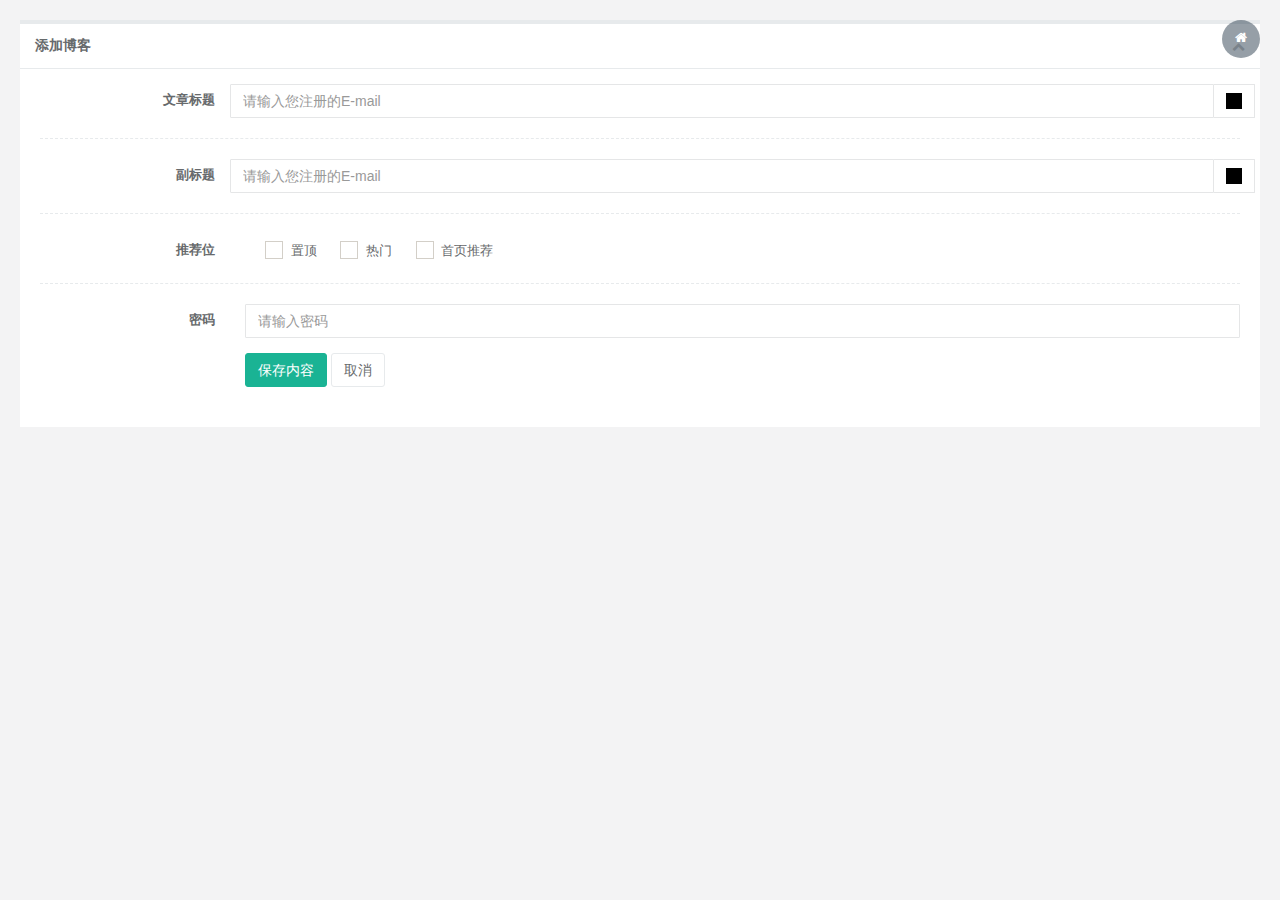
==== admin/blog-add.html @ 08bdd929 "增加博客添加页面" ====
<!DOCTYPE html>
<html>


<!-- Mirrored from www.zi-han.net/theme/hplus/form_basic.html by HTTrack Website Copier/3.x [XR&CO'2014], Wed, 20 Jan 2016 14:19:15 GMT -->
<head>

    <meta charset="utf-8">
    <meta name="viewport" content="width=device-width, initial-scale=1.0">


    <title>H+ 后台主题UI框架 - 基本表单</title>
    <meta name="keywords" content="H+后台主题,后台bootstrap框架,会员中心主题,后台HTML,响应式后台">
    <meta name="description" content="H+是一个完全响应式，基于Bootstrap3最新版本开发的扁平化主题，她采用了主流的左右两栏式布局，使用了Html5+CSS3等现代技术">

    <link rel="shortcut icon" href="favicon.ico"> <link href="css/bootstrap.min14ed.css?v=3.3.6" rel="stylesheet">
    <link href="css/font-awesome.min93e3.css?v=4.4.0" rel="stylesheet">
    <link href="css/plugins/iCheck/custom.css" rel="stylesheet">
    <link href="css/animate.min.css" rel="stylesheet">
    <link href="css/style.min862f.css?v=4.1.0" rel="stylesheet">
	<link rel="stylesheet" href="css/plugins/colorpicker/css/bootstrap-colorpicker.min.css">
</head>

<body class="gray-bg">
    <div class="wrapper wrapper-content animated fadeInRight">
		<div class="row">
            <div class="col-sm-12">
                <div class="ibox float-e-margins">
                    <div class="ibox-title">
                        <h5>添加博客</h5>
                        <div class="ibox-tools">
                            <a class="collapse-link">
                                <i class="fa fa-chevron-up"></i>
                            </a>
                        </div>
                    </div>
                    <div class="ibox-content">
						<form role="form" class="form-horizontal">
							<div class="form-group">
								<label class="col-sm-2 control-label">文章标题</label>
								<div class="input-group colorpicker-element col-sm-10">
                                        <input type="text" class="form-control colorpicker-demo1" value="" placeholder="请输入您注册的E-mail" >
                                        <span class="input-group-addon"><i style="background-color: rgb(0, 0, 0);"></i></span>
                                </div>
							</div>
							<div class="hr-line-dashed"></div>
							<div class="form-group">
								<label class="col-sm-2 control-label">副标题</label>
								<div class="input-group colorpicker-element col-sm-10">
                                        <input type="text" class="form-control colorpicker-demo1" value="" placeholder="请输入您注册的E-mail" >
                                        <span class="input-group-addon"><i style="background-color: rgb(0, 0, 0);"></i></span>
                                </div>
							</div>
							<div class="hr-line-dashed"></div>
							<div class="form-group">
								<label class="col-sm-2 control-label">推荐位</label>
								<div class="col-sm-10">
									<div class="checkbox i-checks">
											<label class="">
												<div class="icheckbox_square-green" style="position: relative;"><input type="checkbox" value="" style="position: absolute; opacity: 0;"><ins class="iCheck-helper" style="position: absolute; top: 0%; left: 0%; display: block; width: 100%; height: 100%; margin: 0px; padding: 0px; background: rgb(255, 255, 255) none repeat scroll 0% 0%; border: 0px none; opacity: 0;"></ins></div> <i></i> 置顶</label>
											<label class="">
												<div class="icheckbox_square-green" style="position: relative;"><input type="checkbox" value="" style="position: absolute; opacity: 0;"><ins class="iCheck-helper" style="position: absolute; top: 0%; left: 0%; display: block; width: 100%; height: 100%; margin: 0px; padding: 0px; background: rgb(255, 255, 255) none repeat scroll 0% 0%; border: 0px none; opacity: 0;"></ins></div> <i></i> 热门</label>
											<label class="">
												<div class="icheckbox_square-green" style="position: relative;"><input type="checkbox" value="" style="position: absolute; opacity: 0;"><ins class="iCheck-helper" style="position: absolute; top: 0%; left: 0%; display: block; width: 100%; height: 100%; margin: 0px; padding: 0px; background: rgb(255, 255, 255) none repeat scroll 0% 0%; border: 0px none; opacity: 0;"></ins></div> <i></i> 首页推荐</label>
									</div>
								</div>
							</div>
							<div class="hr-line-dashed"></div>
							<div class="form-group">
								<label class="col-sm-2 control-label">密码</label>
								<div class="col-sm-10"><input type="password" placeholder="请输入密码" class="form-control"></div>
							</div>
							<div class="form-group">
                                <div class="col-sm-4 col-sm-offset-2">
                                    <button type="submit" class="btn btn-primary">保存内容</button>
                                    <button type="submit" class="btn btn-white">取消</button>
                                </div>
                            </div>
						</form>
                    </div>
                </div>
            </div>
		</div>
    </div>
     <script src="js/jquery.min.js?v=2.1.4"></script>
    <script src="js/bootstrap.min.js?v=3.3.6"></script>
    <script src="js/content.min.js?v=1.0.0"></script>
    <script src="js/plugins/iCheck/icheck.min.js"></script>
    <script>
        $(document).ready(function(){$(".i-checks").iCheck({checkboxClass:"icheckbox_square-green",radioClass:"iradio_square-green",})});
    </script>
    <script type="text/javascript" src="http://tajs.qq.com/stats?sId=9051096" charset="UTF-8"></script>
	<script src="js/plugins/colorpicker/bootstrap-colorpicker.min.js"></script>
	<script src="js/demo/form-advanced-demo.min.js"></script>
</body>


<!-- Mirrored from www.zi-han.net/theme/hplus/form_basic.html by HTTrack Website Copier/3.x [XR&CO'2014], Wed, 20 Jan 2016 14:19:15 GMT -->
</html>
---- admin/css/plugins/iCheck/custom.css ----
/* iCheck plugin Square skin, green
----------------------------------- */
.icheckbox_square-green,
.iradio_square-green {
    display: inline-block;
    *display: inline;
    vertical-align: middle;
    margin: 0;
    padding: 0;
    width: 22px;
    height: 22px;
    background: url(green.png) no-repeat;
    border: none;
    cursor: pointer;
}

.icheckbox_square-green {
    background-position: 0 0;
}
.icheckbox_square-green.hover {
    background-position: -24px 0;
}
.icheckbox_square-green.checked {
    background-position: -48px 0;
}
.icheckbox_square-green.disabled {
    background-position: -72px 0;
    cursor: default;
}
.icheckbox_square-green.checked.disabled {
    background-position: -96px 0;
}

.iradio_square-green {
    background-position: -120px 0;
}
.iradio_square-green.hover {
    background-position: -144px 0;
}
.iradio_square-green.checked {
    background-position: -168px 0;
}
.iradio_square-green.disabled {
    background-position: -192px 0;
    cursor: default;
}
.iradio_square-green.checked.disabled {
    background-position: -216px 0;
}

/* HiDPI support */
@media (-o-min-device-pixel-ratio: 5/4), (-webkit-min-device-pixel-ratio: 1.25), (min-resolution: 120dpi) {
    .icheckbox_square-green,
    .iradio_square-green {
        background-image: url(green%402x.png);
        -webkit-background-size: 240px 24px;
        background-size: 240px 24px;
    }
}
---- admin/css/style.min862f.css ----
h1,h2,h3,h4,h5,h6{font-weight:100}h1{font-size:30px}h2{font-size:24px}h3{font-size:16px}h4{font-size:14px}h5{font-size:12px}h6{font-size:10px}h3,h4,h5{margin-top:5px;font-weight:600}a:focus{outline:0}.nav>li>a{color:#a7b1c2;font-weight:600;padding:14px 20px 14px 25px}.nav li>a{display:block}.nav.navbar-right>li>a{color:#999c9e}.nav>li.active>a{color:#fff}.navbar-default .nav>li>a:focus,.navbar-default .nav>li>a:hover{background-color:#293846;color:#fff}.nav .open>a,.nav .open>a:focus,.nav .open>a:hover{background:#fff}.nav>li>a i{margin-right:6px}.navbar{border:0}.navbar-default{background-color:transparent;border-color:#2f4050;position:relative}.navbar-top-links li{display:inline-block}.navbar-top-links li:last-child{margin-right:30px}body.body-small .navbar-top-links li:last-child{margin-right:10px}.navbar-top-links li a{padding:20px 10px;min-height:50px}.dropdown-menu{border:medium none;display:none;float:left;font-size:12px;left:0;list-style:none outside none;padding:0;position:absolute;text-shadow:none;top:100%;z-index:1000;border-radius:0;box-shadow:0 0 3px rgba(86,96,117,.3)}.dropdown-menu>li>a{border-radius:3px;color:inherit;line-height:25px;margin:4px;text-align:left;font-weight:400}.dropdown-menu>li>a.font-bold{font-weight:600}.navbar-top-links .dropdown-menu li{display:block}.navbar-top-links .dropdown-menu li:last-child{margin-right:0}.navbar-top-links .dropdown-menu li a{padding:3px 20px;min-height:0}.navbar-top-links .dropdown-menu li a div{white-space:normal}.navbar-top-links .dropdown-alerts,.navbar-top-links .dropdown-messages,.navbar-top-links .dropdown-tasks{width:310px;min-width:0}.navbar-top-links .dropdown-messages{margin-left:5px}.navbar-top-links .dropdown-tasks{margin-left:-59px}.navbar-top-links .dropdown-alerts{margin-left:-123px}.navbar-top-links .dropdown-user{right:0;left:auto}.dropdown-alerts,.dropdown-messages{padding:10px}.dropdown-alerts li a,.dropdown-messages li a{font-size:12px}.dropdown-alerts li em,.dropdown-messages li em{font-size:10px}.nav.navbar-top-links .dropdown-alerts a{font-size:12px}.nav-header{padding:33px 25px;background:url(patterns/header-profile.png) no-repeat}.nav>li.active{border-left:4px solid #19aa8d;background:#293846}.nav.nav-second-level>li.active{border:none}.nav.nav-second-level.collapse[style]{height:auto!important}.nav-header a{color:#DFE4ED}.nav-header .text-muted{color:#8095a8}.minimalize-styl-2{padding:4px 12px;margin:14px 5px 5px 20px;font-size:14px;float:left}.navbar-form-custom{float:left;height:50px;padding:0;width:200px;display:inline-table}.navbar-form-custom .form-group{margin-bottom:0}.nav.navbar-top-links a{font-size:14px}.navbar-form-custom .form-control{background:none repeat scroll 0 0 rgba(0,0,0,0);border:medium none;font-size:14px;height:60px;margin:0;z-index:2000}.count-info .label{line-height:12px;padding:1px 5px;position:absolute;right:6px;top:12px}.arrow{float:right;margin-top:2px}.fa.arrow:before{content:"\f104"}.active>a>.fa.arrow:before{content:"\f107"}.nav-second-level li,.nav-third-level li{border-bottom:none!important}.nav-second-level li a{padding:7px 15px 7px 10px;padding-left:52px}.nav-third-level li a{padding-left:62px}.nav-second-level li:last-child{margin-bottom:10px}.mini-navbar .nav li:focus>.nav-second-level,body:not(.fixed-sidebar):not(.canvas-menu).mini-navbar .nav li:hover>.nav-second-level{display:block;border-radius:0 2px 2px 0;min-width:140px;height:auto}body.mini-navbar .navbar-default .nav>li>.nav-second-level li a{font-size:12px;border-radius:0 2px 2px 0}.fixed-nav .slimScrollDiv #side-menu{padding-bottom:60px;position:relative}.slimScrollDiv >*{overflow:hidden}.mini-navbar .nav-second-level li a{padding:10px 10px 10px 15px}.canvas-menu.mini-navbar .nav-second-level{background:#293846}.mini-navbar li.active .nav-second-level{left:65px}.navbar-default .special_link a{background:#1ab394;color:#fff}.navbar-default .special_link a:hover{background:#17987e!important;color:#fff}.navbar-default .special_link a span.label{background:#fff;color:#1ab394}.navbar-default .landing_link a{background:#1cc09f;color:#fff}.navbar-default .landing_link a:hover{background:#1ab394!important;color:#fff}.navbar-default .landing_link a span.label{background:#fff;color:#1cc09f}.logo-element{text-align:center;font-size:18px;font-weight:600;color:#fff;display:none;padding:18px 0}.pace-done #page-wrapper,.pace-done .footer,.pace-done .nav-header,.pace-done .navbar-static-side,.pace-done li.active{-webkit-transition:all .5s;transition:all .5s}.navbar-fixed-top{-webkit-transition-duration:.5s;transition-duration:.5s;z-index:2030}.navbar-fixed-top,.navbar-static-top{background:#f3f3f4}.fixed-nav #wrapper{padding-top:60px;box-sizing:border-box}.fixed-nav .minimalize-styl-2{margin:14px 5px 5px 15px}.body-small .navbar-fixed-top{margin-left:0}body.mini-navbar .navbar-static-side{width:70px}body.mini-navbar .nav-label,body.mini-navbar .navbar-default .nav li a span,body.mini-navbar .profile-element{display:none}body.canvas-menu .profile-element{display:block}body:not(.fixed-sidebar):not(.canvas-menu).mini-navbar .nav-second-level{display:none}body.mini-navbar .navbar-default .nav>li>a{font-size:16px}body.mini-navbar .logo-element{display:block}body.canvas-menu .logo-element{display:none}body.mini-navbar .nav-header{padding:0;background-color:#1ab394}body.canvas-menu .nav-header{padding:33px 25px}body.mini-navbar #page-wrapper{margin:0 0 0 70px}body.canvas-menu.mini-navbar #page-wrapper,body.canvas-menu.mini-navbar .footer{margin:0}body.canvas-menu .navbar-static-side,body.fixed-sidebar .navbar-static-side{position:fixed;width:220px;z-index:2001;height:100%}body.fixed-sidebar.mini-navbar .navbar-static-side{width:70px}body.body-small.fixed-sidebar.mini-navbar #page-wrapper,body.fixed-sidebar.mini-navbar #page-wrapper{margin:0 0 0 70px}body.body-small.fixed-sidebar.mini-navbar .navbar-static-side{width:70px}.fixed-sidebar.mini-navbar .nav li> .nav-second-level{display:none}.fixed-sidebar.mini-navbar .nav li.active{border-left-width:0}.canvas-menu.mini-navbar .nav li:hover>.nav-second-level,.fixed-sidebar.mini-navbar .nav li:hover>.nav-second-level{position:absolute;left:70px;top:0;background-color:#2f4050;padding:10px 10px 0;font-size:12px;display:block;min-width:140px;border-radius:2px}body.fixed-sidebar.mini-navbar .navbar-default .nav>li>.nav-second-level li a{font-size:12px;border-radius:3px}body.canvas-menu.mini-navbar .navbar-default .nav>li>.nav-second-level li a{font-size:13px;border-radius:3px}.canvas-menu.mini-navbar .nav-second-level li a,.fixed-sidebar.mini-navbar .nav-second-level li a{padding:10px 10px 10px 15px}.canvas-menu.mini-navbar .nav-second-level,.fixed-sidebar.mini-navbar .nav-second-level{position:relative;padding:0;font-size:13px}.canvas-menu.mini-navbar li.active .nav-second-level,.fixed-sidebar.mini-navbar li.active .nav-second-level{left:0}body.canvas-menu nav.navbar-static-side{z-index:2001;background:#2f4050;height:100%;position:fixed;display:none}body.canvas-menu.mini-navbar nav.navbar-static-side{display:block;width:70px}.top-navigation #page-wrapper{margin-left:0}.top-navigation .navbar-nav .dropdown-menu>.active>a{background:#fff;color:#1ab394;font-weight:700}.white-bg .navbar-fixed-top,.white-bg .navbar-static-top{background:#fff}.top-navigation .navbar{margin-bottom:0}.top-navigation .nav>li>a{padding:15px 20px;color:#676a6c}.top-navigation .nav>li a:focus,.top-navigation .nav>li a:hover{background:#fff;color:#1ab394}.top-navigation .nav>li.active{background:#fff;border:none}.top-navigation .nav>li.active>a{color:#1ab394}.top-navigation .navbar-right{padding-right:10px}.top-navigation .navbar-nav .dropdown-menu{box-shadow:none;border:1px solid #e7eaec}.top-navigation .dropdown-menu>li>a{margin:0;padding:7px 20px}.navbar .dropdown-menu{margin-top:0}.top-navigation .navbar-brand{background:#1ab394;color:#fff;padding:15px 25px}.top-navigation .navbar-top-links li:last-child{margin-right:0}.body-small.fixed-sidebar.mini-navbar .top-navigation #page-wrapper,.canvas-menu #page-wrapper,.mini-navbar .top-navigation #page-wrapper,.top-navigation.body-small.fixed-sidebar.mini-navbar #page-wrapper,.top-navigation.mini-navbar #page-wrapper{margin:0}.fixed-nav #wrapper.top-navigation,.top-navigation.fixed-nav #wrapper{margin-top:50px}.top-navigation .footer.fixed{margin-left:0!important}.top-navigation .wrapper.wrapper-content{padding:40px}.body-small .top-navigation .wrapper.wrapper-content,.top-navigation.body-small .wrapper.wrapper-content{padding:40px 0}.navbar-toggle{color:#fff;padding:6px 12px;font-size:14px}.top-navigation .navbar-nav .open .dropdown-menu .dropdown-header,.top-navigation .navbar-nav .open .dropdown-menu>li>a{padding:10px 15px 10px 20px}@media (max-width:768px){.top-navigation .navbar-header{display:block;float:none}}.menu-visible-lg,.menu-visible-md{display:none!important}@media (min-width:1200px){.menu-visible-lg{display:block!important}}@media (min-width:992px){.menu-visible-md{display:block!important}}@media (max-width:767px){.menu-visible-lg,.menu-visible-md{display:block!important}}.btn{border-radius:3px}.float-e-margins .btn{margin-bottom:5px}.btn-w-m{min-width:120px}.btn-primary.btn-outline{color:#1ab394}.btn-success.btn-outline{color:#1c84c6}.btn-info.btn-outline{color:#23c6c8}.btn-warning.btn-outline{color:#f8ac59}.btn-danger.btn-outline{color:#ed5565}.btn-danger.btn-outline:hover,.btn-info.btn-outline:hover,.btn-primary.btn-outline:hover,.btn-success.btn-outline:hover,.btn-warning.btn-outline:hover{color:#fff}.btn-primary{background-color:#1ab394;border-color:#1ab394;color:#FFF}.btn-primary.active,.btn-primary:active,.btn-primary:focus,.btn-primary:hover,.open .dropdown-toggle.btn-primary{background-color:#18a689;border-color:#18a689;color:#FFF}.btn-primary.active,.btn-primary:active,.open .dropdown-toggle.btn-primary{background-image:none}.btn-primary.active[disabled],.btn-primary.disabled,.btn-primary.disabled.active,.btn-primary.disabled:active,.btn-primary.disabled:focus,.btn-primary.disabled:hover,.btn-primary[disabled],.btn-primary[disabled]:active,.btn-primary[disabled]:focus,.btn-primary[disabled]:hover,fieldset[disabled] .btn-primary,fieldset[disabled] .btn-primary.active,fieldset[disabled] .btn-primary:active,fieldset[disabled] .btn-primary:focus,fieldset[disabled] .btn-primary:hover{background-color:#1dc5a3;border-color:#1dc5a3}.btn-success{background-color:#1c84c6;border-color:#1c84c6;color:#FFF}.btn-success.active,.btn-success:active,.btn-success:focus,.btn-success:hover,.open .dropdown-toggle.btn-success{background-color:#1a7bb9;border-color:#1a7bb9;color:#FFF}.btn-success.active,.btn-success:active,.open .dropdown-toggle.btn-success{background-image:none}.btn-success.active[disabled],.btn-success.disabled,.btn-success.disabled.active,.btn-success.disabled:active,.btn-success.disabled:focus,.btn-success.disabled:hover,.btn-success[disabled],.btn-success[disabled]:active,.btn-success[disabled]:focus,.btn-success[disabled]:hover,fieldset[disabled] .btn-success,fieldset[disabled] .btn-success.active,fieldset[disabled] .btn-success:active,fieldset[disabled] .btn-success:focus,fieldset[disabled] .btn-success:hover{background-color:#1f90d8;border-color:#1f90d8}.btn-info{background-color:#23c6c8;border-color:#23c6c8;color:#FFF}.btn-info.active,.btn-info:active,.btn-info:focus,.btn-info:hover,.open .dropdown-toggle.btn-info{background-color:#21b9bb;border-color:#21b9bb;color:#FFF}.btn-info.active,.btn-info:active,.open .dropdown-toggle.btn-info{background-image:none}.btn-info.active[disabled],.btn-info.disabled,.btn-info.disabled.active,.btn-info.disabled:active,.btn-info.disabled:focus,.btn-info.disabled:hover,.btn-info[disabled],.btn-info[disabled]:active,.btn-info[disabled]:focus,.btn-info[disabled]:hover,fieldset[disabled] .btn-info,fieldset[disabled] .btn-info.active,fieldset[disabled] .btn-info:active,fieldset[disabled] .btn-info:focus,fieldset[disabled] .btn-info:hover{background-color:#26d7d9;border-color:#26d7d9}.btn-default{background-color:#c2c2c2;border-color:#c2c2c2;color:#FFF}.btn-default.active,.btn-default:active,.btn-default:focus,.btn-default:hover,.open .dropdown-toggle.btn-default{background-color:#bababa;border-color:#bababa;color:#FFF}.btn-default.active,.btn-default:active,.open .dropdown-toggle.btn-default{background-image:none}.btn-default.active[disabled],.btn-default.disabled,.btn-default.disabled.active,.btn-default.disabled:active,.btn-default.disabled:focus,.btn-default.disabled:hover,.btn-default[disabled],.btn-default[disabled]:active,.btn-default[disabled]:focus,.btn-default[disabled]:hover,fieldset[disabled] .btn-default,fieldset[disabled] .btn-default.active,fieldset[disabled] .btn-default:active,fieldset[disabled] .btn-default:focus,fieldset[disabled] .btn-default:hover{background-color:#ccc;border-color:#ccc}.btn-warning{background-color:#f8ac59;border-color:#f8ac59;color:#FFF}.btn-warning.active,.btn-warning:active,.btn-warning:focus,.btn-warning:hover,.open .dropdown-toggle.btn-warning{background-color:#f7a54a;border-color:#f7a54a;color:#FFF}.btn-warning.active,.btn-warning:active,.open .dropdown-toggle.btn-warning{background-image:none}.btn-warning.active[disabled],.btn-warning.disabled,.btn-warning.disabled.active,.btn-warning.disabled:active,.btn-warning.disabled:focus,.btn-warning.disabled:hover,.btn-warning[disabled],.btn-warning[disabled]:active,.btn-warning[disabled]:focus,.btn-warning[disabled]:hover,fieldset[disabled] .btn-warning,fieldset[disabled] .btn-warning.active,fieldset[disabled] .btn-warning:active,fieldset[disabled] .btn-warning:focus,fieldset[disabled] .btn-warning:hover{background-color:#f9b66d;border-color:#f9b66d}.btn-danger{background-color:#ed5565;border-color:#ed5565;color:#FFF}.btn-danger.active,.btn-danger:active,.btn-danger:focus,.btn-danger:hover,.open .dropdown-toggle.btn-danger{background-color:#ec4758;border-color:#ec4758;color:#FFF}.btn-danger.active,.btn-danger:active,.open .dropdown-toggle.btn-danger{background-image:none}.btn-danger.active[disabled],.btn-danger.disabled,.btn-danger.disabled.active,.btn-danger.disabled:active,.btn-danger.disabled:focus,.btn-danger.disabled:hover,.btn-danger[disabled],.btn-danger[disabled]:active,.btn-danger[disabled]:focus,.btn-danger[disabled]:hover,fieldset[disabled] .btn-danger,fieldset[disabled] .btn-danger.active,fieldset[disabled] .btn-danger:active,fieldset[disabled] .btn-danger:focus,fieldset[disabled] .btn-danger:hover{background-color:#ef6776;border-color:#ef6776}.btn-link{color:inherit}.btn-link.active,.btn-link:active,.btn-link:focus,.btn-link:hover,.open .dropdown-toggle.btn-link{color:#1ab394;text-decoration:none}.btn-link.active,.btn-link:active,.open .dropdown-toggle.btn-link{background-image:none}.btn-link.active[disabled],.btn-link.disabled,.btn-link.disabled.active,.btn-link.disabled:active,.btn-link.disabled:focus,.btn-link.disabled:hover,.btn-link[disabled],.btn-link[disabled]:active,.btn-link[disabled]:focus,.btn-link[disabled]:hover,fieldset[disabled] .btn-link,fieldset[disabled] .btn-link.active,fieldset[disabled] .btn-link:active,fieldset[disabled] .btn-link:focus,fieldset[disabled] .btn-link:hover{color:#cacaca}.btn-white{color:inherit;background:#fff;border:1px solid #e7eaec}.btn-white.active,.btn-white:active,.btn-white:focus,.btn-white:hover,.open .dropdown-toggle.btn-white{color:inherit;border:1px solid #d2d2d2}.btn-white.active,.btn-white:active{box-shadow:0 2px 5px rgba(0,0,0,.15)inset}.btn-white.active,.btn-white:active,.open .dropdown-toggle.btn-white{background-image:none}.btn-white.active[disabled],.btn-white.disabled,.btn-white.disabled.active,.btn-white.disabled:active,.btn-white.disabled:focus,.btn-white.disabled:hover,.btn-white[disabled],.btn-white[disabled]:active,.btn-white[disabled]:focus,.btn-white[disabled]:hover,fieldset[disabled] .btn-white,fieldset[disabled] .btn-white.active,fieldset[disabled] .btn-white:active,fieldset[disabled] .btn-white:focus,fieldset[disabled] .btn-white:hover{color:#cacaca}.form-control,.form-control:focus,.has-error .form-control:focus,.has-success .form-control:focus,.has-warning .form-control:focus,.navbar-collapse,.navbar-form,.navbar-form-custom .form-control:focus,.navbar-form-custom .form-control:hover,.open .btn.dropdown-toggle,.panel,.popover,.progress,.progress-bar{box-shadow:none}.btn-outline{color:inherit;background-color:transparent;-webkit-transition:all .5s;transition:all .5s}.btn-rounded{border-radius:50px}.btn-large-dim{width:90px;height:90px;font-size:42px}button.dim{display:inline-block;color:#fff;text-decoration:none;text-transform:uppercase;text-align:center;padding-top:6px;margin-right:10px;position:relative;cursor:pointer;border-radius:5px;font-weight:600;margin-bottom:20px!important}button.dim:active{top:3px}button.btn-primary.dim{box-shadow:inset 0 0 0 #16987e,0 5px 0 0 #16987e,0 10px 5px #999}button.btn-primary.dim:active{box-shadow:inset 0 0 0 #16987e,0 2px 0 0 #16987e,0 5px 3px #999}button.btn-default.dim{box-shadow:inset 0 0 0 #b3b3b3,0 5px 0 0 #b3b3b3,0 10px 5px #999}button.btn-default.dim:active{box-shadow:inset 0 0 0 #b3b3b3,0 2px 0 0 #b3b3b3,0 5px 3px #999}button.btn-warning.dim{box-shadow:inset 0 0 0 #f79d3c,0 5px 0 0 #f79d3c,0 10px 5px #999}button.btn-warning.dim:active{box-shadow:inset 0 0 0 #f79d3c,0 2px 0 0 #f79d3c,0 5px 3px #999}button.btn-info.dim{box-shadow:inset 0 0 0 #1eacae,0 5px 0 0 #1eacae,0 10px 5px #999}button.btn-info.dim:active{box-shadow:inset 0 0 0 #1eacae,0 2px 0 0 #1eacae,0 5px 3px #999}button.btn-success.dim{box-shadow:inset 0 0 0 #1872ab,0 5px 0 0 #1872ab,0 10px 5px #999}button.btn-success.dim:active{box-shadow:inset 0 0 0 #1872ab,0 2px 0 0 #1872ab,0 5px 3px #999}button.btn-danger.dim{box-shadow:inset 0 0 0 #ea394c,0 5px 0 0 #ea394c,0 10px 5px #999}button.btn-danger.dim:active{box-shadow:inset 0 0 0 #ea394c,0 2px 0 0 #ea394c,0 5px 3px #999}button.dim:before{font-size:50px;line-height:1em;font-weight:400;color:#fff;display:block;padding-top:10px}button.dim:active:before{top:7px;font-size:50px}.label{background-color:#d1dade;color:#5e5e5e;font-size:10px;font-weight:600;padding:3px 8px;text-shadow:none}.badge{background-color:#d1dade;color:#5e5e5e;font-size:11px;font-weight:600;padding-bottom:4px;padding-left:6px;padding-right:6px;text-shadow:none}.badge-primary,.label-primary{background-color:#1ab394;color:#FFF}.badge-success,.label-success{background-color:#1c84c6;color:#FFF}.badge-warning,.label-warning{background-color:#f8ac59;color:#FFF}.badge-warning-light,.label-warning-light{background-color:#f8ac59;color:#fff}.badge-danger,.label-danger{background-color:#ed5565;color:#FFF}.badge-info,.label-info{background-color:#23c6c8;color:#FFF}.badge-inverse,.label-inverse{background-color:#262626;color:#FFF}.badge-white,.label-white{background-color:#FFF;color:#5E5E5E}.badge-disable,.label-white{background-color:#2A2E36;color:#8B91A0}.chosen-container-single .chosen-single{background:#fff;box-shadow:none;-moz-box-sizing:border-box;background-color:#FFF;border:1px solid #CBD5DD;border-radius:2px;cursor:text;height:auto!important;margin:0;min-height:30px;overflow:hidden;padding:4px 12px;position:relative;width:100%}.chosen-container-multi .chosen-choices li.search-choice{background:#f1f1f1;border:1px solid #ededed;border-radius:2px;box-shadow:none;color:#333;cursor:default;line-height:13px;margin:3px 0 3px 5px;padding:3px 20px 3px 5px;position:relative}.pagination>.active>a,.pagination>.active>a:focus,.pagination>.active>a:hover,.pagination>.active>span,.pagination>.active>span:focus,.pagination>.active>span:hover{background-color:#f4f4f4;border-color:#DDD;color:inherit;cursor:default;z-index:2}.pagination>li>a,.pagination>li>span{background-color:#FFF;border:1px solid #DDD;color:inherit;float:left;line-height:1.42857;margin-left:-1px;padding:4px 10px;position:relative;text-decoration:none}.tooltip-inner{background-color:#2F4050}.tooltip.top .tooltip-arrow{border-top-color:#2F4050}.tooltip.right .tooltip-arrow{border-right-color:#2F4050}.tooltip.bottom .tooltip-arrow{border-bottom-color:#2F4050}.tooltip.left .tooltip-arrow{border-left-color:#2F4050}.easypiechart{position:relative;text-align:center}.easypiechart .h2{margin-left:10px;margin-top:10px;display:inline-block}.easypiechart canvas{top:0;left:0}.easypiechart .easypie-text{line-height:1;position:absolute;top:33px;width:100%;z-index:1}.easypiechart img{margin-top:-4px}.jqstooltip{box-sizing:content-box}.fc-state-default{background-color:#fff;background-image:none;background-repeat:repeat-x;box-shadow:none;color:#333;text-shadow:none;border:1px solid}.fc-button{color:inherit;border:1px solid #e7eaec;cursor:pointer;display:inline-block;height:1.9em;line-height:1.9em;overflow:hidden;padding:0 .6em;position:relative;white-space:nowrap}.fc-state-active{background-color:#1ab394;border-color:#1ab394;color:#fff}.fc-header-title h2{font-size:16px;font-weight:600;color:inherit}.fc-content .fc-widget-content,.fc-content .fc-widget-header{border-color:#e7eaec;font-weight:400}.fc-border-separate tbody{background-color:#F8F8F8}.fc-state-highlight{background:none repeat scroll 0 0 #FCF8E3}.external-event{padding:5px 10px;border-radius:2px;cursor:pointer;margin-bottom:5px}.fc-ltr .fc-event-hori.fc-event-end,.fc-rtl .fc-event-hori.fc-event-start{border-radius:2px}.fc-agenda .fc-event-time,.fc-event,.fc-event a{padding:4px 6px;background-color:#1ab394;border-color:#1ab394}.fc-event-time,.fc-event-title{color:#717171;padding:0 1px}.ui-calendar .fc-event-time,.ui-calendar .fc-event-title{color:#fff}.chat-activity-list .chat-element{border-bottom:1px solid #e7eaec}.chat-element:first-child{margin-top:0}.chat-element{padding-bottom:15px}.chat-element,.chat-element .media{margin-top:15px}.chat-element,.media-body{overflow:hidden}.media-body{display:block;width:auto}.chat-element>.pull-left{margin-right:10px}.chat-element img.img-circle,.dropdown-messages-box img.img-circle{width:38px;height:38px}.chat-element .well{border:1px solid #e7eaec;box-shadow:none;margin-top:10px;margin-bottom:5px;padding:10px 20px;font-size:11px;line-height:16px}.chat-element .actions{margin-top:10px}.chat-element .photos{margin:10px 0}.right.chat-element>.pull-right{margin-left:10px}.chat-photo{max-height:180px;border-radius:4px;overflow:hidden;margin-right:10px;margin-bottom:10px}.chat{margin:0;padding:0;list-style:none}.chat li{margin-bottom:10px;padding-bottom:5px;border-bottom:1px dotted #B3A9A9}.chat li.left .chat-body{margin-left:60px}.chat li.right .chat-body{margin-right:60px}.chat li .chat-body p{margin:0;color:#777}.chat .glyphicon,.panel .slidedown .glyphicon{margin-right:5px}.chat-panel .panel-body{height:350px;overflow-y:scroll}a.list-group-item.active,a.list-group-item.active:focus,a.list-group-item.active:hover{background-color:#1ab394;border-color:#1ab394;color:#FFF;z-index:2}.list-group-item-heading{margin-top:10px}.list-group-item-text{margin:0 0 10px;color:inherit;font-size:12px;line-height:inherit}.no-padding .list-group-item{border-left:none;border-right:none;border-bottom:none}.no-padding .list-group-item:first-child{border-left:none;border-right:none;border-bottom:none;border-top:none}.no-padding .list-group{margin-bottom:0}.list-group-item{background-color:inherit;border:1px solid #e7eaec;display:block;margin-bottom:-1px;padding:10px 15px;position:relative}.elements-list .list-group-item{border-left:none;border-right:none;padding:15px 25px}.elements-list .list-group-item:first-child{border-left:none;border-right:none;border-top:none!important}.elements-list .list-group{margin-bottom:0}.elements-list a{color:inherit}.elements-list .list-group-item.active,.elements-list .list-group-item:hover{background:#f3f3f4;color:inherit;border-color:#e7eaec;border-radius:0}.elements-list li.active{-webkit-transition:none;transition:none}.element-detail-box{padding:25px}.flot-chart{display:block;height:200px}.widget .flot-chart.dashboard-chart{display:block;height:120px;margin-top:40px}.flot-chart.dashboard-chart{display:block;height:180px;margin-top:40px}.flot-chart-content{width:100%;height:100%}.flot-chart-pie-content{width:200px;height:200px;margin:auto}.jqstooltip{position:absolute;display:block;left:0;top:0;visibility:hidden;background:#2b303a;background-color:rgba(43,48,58,.8);color:#fff;text-align:left;white-space:nowrap;z-index:10000;padding:5px;min-height:22px;border-radius:3px}.jqsfield{color:#fff;text-align:left}.h-200{min-height:200px}.legendLabel{padding-left:5px}.stat-list li:first-child{margin-top:0}.stat-list{list-style:none;padding:0;margin:0}.stat-percent{float:right}.stat-list li{margin-top:15px;position:relative}table.dataTable thead .sorting,table.dataTable thead .sorting_asc:after,table.dataTable thead .sorting_asc_disabled,table.dataTable thead .sorting_desc,table.dataTable thead .sorting_desc_disabled{background:0 0}table.dataTable thead .sorting_asc:after{float:right;font-family:fontawesome}table.dataTable thead .sorting_desc:after{content:"\f0dd";float:right;font-family:fontawesome}table.dataTable thead .sorting:after{content:"\f0dc";float:right;font-family:fontawesome;color:rgba(50,50,50,.5)}.dataTables_wrapper{padding-bottom:30px}.img-circle{border-radius:50%}.btn-circle{width:30px;height:30px;padding:6px 0;border-radius:15px;text-align:center;font-size:12px;line-height:1.428571429}.btn-circle.btn-lg{width:50px;height:50px;padding:10px 16px;border-radius:25px;font-size:18px;line-height:1.33}.btn-circle.btn-xl{width:70px;height:70px;padding:10px 16px;border-radius:35px;font-size:24px;line-height:1.33}.show-grid [class^=col-]{padding-top:10px;padding-bottom:10px;border:1px solid #ddd;background-color:#eee!important}.show-grid{margin:15px 0}.css-animation-box h1{font-size:44px}.animation-efect-links a{padding:4px 6px;font-size:12px}#animation_box{background-color:#f9f8f8;border-radius:16px;width:80%;margin:0 auto;padding-top:80px}.animation-text-box{position:absolute;margin-top:40px;left:50%;margin-left:-100px;width:200px}.animation-text-info{position:absolute;margin-top:-60px;left:50%;margin-left:-100px;width:200px;font-size:10px}.animation-text-box h2{font-size:54px;font-weight:600;margin-bottom:5px}.animation-text-box p{font-size:12px;text-transform:uppercase}.pace{-webkit-pointer-events:none;pointer-events:none;-webkit-user-select:none;-moz-user-select:none;-ms-user-select:none;user-select:none}.pace .pace-progress{background:#1ab394;position:fixed;z-index:2000;top:0;width:100%;height:2px}.pace-inactive{display:none}.widget{border-radius:5px;padding:15px 20px;margin-bottom:10px;margin-top:10px}.widget.style1 h2{font-size:30px}.widget h2,.widget h3{margin-top:5px;margin-bottom:0}.widget-text-box{padding:20px;border:1px solid #e7eaec;background:#fff}.widget-head-color-box{border-radius:5px 5px 0 0;margin-top:10px}.widget .flot-chart{height:100px}.vertical-align div{display:inline-block;vertical-align:middle}.vertical-align h2,.vertical-align h3{margin:0}.todo-list{list-style:none outside none;margin:0;padding:0;font-size:14px}.todo-list.small-list{font-size:12px}.todo-list.small-list>li{background:#f3f3f4;border-left:none;border-right:none;border-radius:4px;color:inherit;margin-bottom:2px;padding:6px 6px 6px 12px}.todo-list.small-list .btn-group-xs>.btn,.todo-list.small-list .btn-xs{border-radius:5px;font-size:10px;line-height:1.5;padding:1px 2px 1px 5px}.todo-list>li{background:#f3f3f4;border-left:6px solid #e7eaec;border-right:6px solid #e7eaec;border-radius:4px;color:inherit;margin-bottom:2px;padding:10px}.todo-list .handle{cursor:move;display:inline-block;font-size:16px;margin:0 5px}.todo-list>li .label{font-size:9px;margin-left:10px}.check-link{font-size:16px}.todo-completed{text-decoration:line-through}.geo-statistic h1{font-size:36px;margin-bottom:0}.glyphicon.fa{font-family:FontAwesome}.inline{display:inline-block!important}.input-s-sm{width:120px}.input-s{width:200px}.input-s-lg{width:250px}.i-checks{padding-left:0}.form-control,.single-line{background-color:#FFF;background-image:none;border:1px solid #e5e6e7;border-radius:1px;color:inherit;display:block;padding:6px 12px;-webkit-transition:border-color .15s ease-in-out 0s,box-shadow .15s ease-in-out 0s;transition:border-color .15s ease-in-out 0s,box-shadow .15s ease-in-out 0s;width:100%;font-size:14px}.form-control:focus,.single-line:focus{border-color:#1ab394!important}.has-success .form-control{border-color:#1ab394}.has-warning .form-control{border-color:#f8ac59}.has-error .form-control{border-color:#ed5565}.has-success .control-label{color:#1ab394}.has-warning .control-label{color:#f8ac59}.has-error .control-label{color:#ed5565}.input-group-addon{background-color:#fff;border:1px solid #E5E6E7;border-radius:1px;color:inherit;font-size:14px;font-weight:400;line-height:1;padding:6px 12px;text-align:center}.spinner-buttons.input-group-btn .btn-xs{line-height:1.13}.spinner-buttons.input-group-btn{width:20%}.noUi-connect{background:none repeat scroll 0 0 #1ab394;box-shadow:none}.slider_red .noUi-connect{background:none repeat scroll 0 0 #ed5565;box-shadow:none}.ui-sortable .ibox-title{cursor:move}.ui-sortable-placeholder{border:1px dashed #cecece!important;visibility:visible!important;background:#e7eaec}.ibox.ui-sortable-placeholder{margin:0 0 23px!important}.tabs-container .panel-body{background:#fff;border:1px solid #e7eaec;border-radius:2px;padding:20px;position:relative}.tabs-container .nav-tabs>li.active>a,.tabs-container .nav-tabs>li.active>a:focus,.tabs-container .nav-tabs>li.active>a:hover{background-color:#fff}.tabs-container .nav-tabs>li{float:left;margin-bottom:-1px}.tabs-container .nav-tabs>li.active>a,.tabs-container .nav-tabs>li.active>a:focus,.tabs-container .nav-tabs>li.active>a:hover{border:1px solid #e7eaec;border-bottom-color:transparent}.tabs-container .nav-tabs{border-bottom:1px solid #e7eaec}.tabs-container .tab-pane .panel-body{border-top:none}.tabs-container .tabs-left .tab-pane .panel-body,.tabs-container .tabs-right .tab-pane .panel-body{border-top:1px solid #e7eaec}.tabs-container .nav-tabs>li a:hover{background:0 0;border-color:transparent}.tabs-container .tabs-below>.nav-tabs,.tabs-container .tabs-left>.nav-tabs,.tabs-container .tabs-right>.nav-tabs{border-bottom:0}.tabs-container .tabs-left .panel-body{position:static}.tabs-container .tabs-left>.nav-tabs,.tabs-container .tabs-right>.nav-tabs{width:20%}.tabs-container .tabs-left .panel-body{width:80%;margin-left:20%}.tabs-container .tabs-right .panel-body{width:80%;margin-right:20%}.tabs-container .pill-content>.pill-pane,.tabs-container .tab-content>.tab-pane{display:none}.tabs-container .pill-content>.active,.tabs-container .tab-content>.active{display:block}.tabs-container .tabs-below>.nav-tabs{border-top:1px solid #e7eaec}.tabs-container .tabs-below>.nav-tabs>li{margin-top:-1px;margin-bottom:0}.tabs-container .tabs-below>.nav-tabs>li>a{border-radius:0 0 4px 4px}.tabs-container .tabs-below>.nav-tabs>li>a:focus,.tabs-container .tabs-below>.nav-tabs>li>a:hover{border-top-color:#e7eaec;border-bottom-color:transparent}.tabs-container .tabs-left>.nav-tabs>li,.tabs-container .tabs-right>.nav-tabs>li{float:none}.tabs-container .tabs-left>.nav-tabs>li>a,.tabs-container .tabs-right>.nav-tabs>li>a{min-width:74px;margin-right:0;margin-bottom:3px}.tabs-container .tabs-left>.nav-tabs{float:left;margin-right:19px}.tabs-container .tabs-left>.nav-tabs>li>a{margin-right:-1px;border-radius:4px 0 0 4px}.tabs-container .tabs-left>.nav-tabs .active>a,.tabs-container .tabs-left>.nav-tabs .active>a:focus,.tabs-container .tabs-left>.nav-tabs .active>a:hover{border-color:#e7eaec transparent #e7eaec #e7eaec;*border-right-color:#fff}.tabs-container .tabs-right>.nav-tabs{float:right;margin-left:19px}.tabs-container .tabs-right>.nav-tabs>li>a{margin-left:-1px;border-radius:0 4px 4px 0}.tabs-container .tabs-right>.nav-tabs .active>a,.tabs-container .tabs-right>.nav-tabs .active>a:focus,.tabs-container .tabs-right>.nav-tabs .active>a:hover{border-color:#e7eaec #e7eaec #e7eaec transparent;*border-left-color:#fff;z-index:1}.onoffswitch{position:relative;width:54px;-webkit-user-select:none;-moz-user-select:none;-ms-user-select:none}.onoffswitch-checkbox{display:none}.onoffswitch-label{display:block;overflow:hidden;cursor:pointer;border:2px solid #1AB394;border-radius:3px}.onoffswitch-inner{display:block;width:200%;margin-left:-100%;-webkit-transition:margin .3s ease-in 0s;transition:margin .3s ease-in 0s}.onoffswitch-inner:after,.onoffswitch-inner:before{display:block;float:left;width:50%;height:16px;padding:0;line-height:16px;font-size:10px;font-family:Trebuchet,Arial,sans-serif;font-weight:700;box-sizing:border-box}.onoffswitch-inner:before{content:"ON";padding-left:7px;background-color:#1AB394;color:#FFF}.onoffswitch-inner:after{content:"OFF";padding-right:7px;background-color:#FFF;color:#919191;text-align:right}.onoffswitch-switch{display:block;width:18px;margin:0;background:#FFF;border:2px solid #1AB394;border-radius:3px;position:absolute;top:0;bottom:0;right:36px;-webkit-transition:all .3s ease-in 0s;transition:all .3s ease-in 0s}.onoffswitch-checkbox:checked+.onoffswitch-label .onoffswitch-inner{margin-left:0}.onoffswitch-checkbox:checked+.onoffswitch-label .onoffswitch-switch{right:0}.dd{position:relative;display:block;margin:0;padding:0;list-style:none;font-size:13px;line-height:20px}.dd-list{display:block;position:relative;margin:0;padding:0;list-style:none}.dd-list .dd-list{padding-left:30px}.dd-collapsed .dd-list{display:none}.dd-empty,.dd-item,.dd-placeholder{display:block;position:relative;margin:0;padding:0;min-height:20px;font-size:13px;line-height:20px}.dd-handle{display:block;margin:5px 0;padding:5px 10px;color:#333;text-decoration:none;border:1px solid #e7eaec;background:#f5f5f5;border-radius:3px;box-sizing:border-box;-moz-box-sizing:border-box}.dd-handle span{font-weight:700}.dd-handle:hover{background:#f0f0f0;cursor:pointer;font-weight:700}.dd-item>button{display:block;position:relative;cursor:pointer;float:left;width:25px;height:20px;margin:5px 0;padding:0;text-indent:100%;white-space:nowrap;overflow:hidden;border:0;background:0 0;font-size:12px;line-height:1;text-align:center;font-weight:700}.dd-item>button:before{content:'+';display:block;position:absolute;width:100%;text-align:center;text-indent:0}.dd-item>button[data-action=collapse]:before{content:'-'}#nestable2 .dd-item>button{font-family:FontAwesome;height:34px;width:33px;color:#c1c1c1}#nestable2 .dd-item>button:before{content:"\f067"}#nestable2 .dd-item>button[data-action=collapse]:before{content:"\f068"}.dd-empty,.dd-placeholder{margin:5px 0;padding:0;min-height:30px;background:#f2fbff;border:1px dashed #b6bcbf;box-sizing:border-box;-moz-box-sizing:border-box}.dd-empty{border:1px dashed #bbb;min-height:100px;background-color:#e5e5e5;background-image:-webkit-linear-gradient(45deg,#fff 25%,transparent 25%,transparent 75%,#fff 75%,#fff),-webkit-linear-gradient(45deg,#fff 25%,transparent 25%,transparent 75%,#fff 75%,#fff);background-image:linear-gradient(45deg,#fff 25%,transparent 25%,transparent 75%,#fff 75%,#fff),linear-gradient(45deg,#fff 25%,transparent 25%,transparent 75%,#fff 75%,#fff);background-size:60px 60px;background-position:0 0,30px 30px}.dd-dragel{position:absolute;z-index:9999;pointer-events:none}.dd-dragel>.dd-item .dd-handle{margin-top:0}.dd-dragel .dd-handle{box-shadow:2px 4px 6px 0 rgba(0,0,0,.1)}.nestable-lists{display:block;clear:both;padding:30px 0;width:100%;border:0;border-top:2px solid #ddd;border-bottom:2px solid #ddd}#nestable-menu{padding:0;margin:10px 0 20px}#nestable-output,#nestable2-output{width:100%;line-height:1.333333em;font-family:lucida grande,lucida sans unicode,helvetica,arial,sans-serif}#nestable2 .dd-handle{color:inherit;border:1px dashed #e7eaec;background:#f3f3f4;padding:10px}#nestable2 span.label{margin-right:10px}#nestable-output,#nestable2-output{font-size:12px;padding:25px;box-sizing:border-box;-moz-box-sizing:border-box}.CodeMirror{border:1px solid #eee;height:auto}.CodeMirror-scroll{overflow-y:hidden;overflow-x:auto}.google-map{height:300px}label.error{color:#cc5965;display:inline-block;margin-left:5px}.form-control.error{border:1px dotted #cc5965}.gridStyle{border:1px solid #d4d4d4;width:100%;height:400px}.gridStyle2{border:1px solid #d4d4d4;width:500px;height:300px}.ngH eaderCell{border-right:none;border-bottom:1px solid #e7eaec}.ngCell{border-right:none}.ngTopPanel{background:#F5F5F6}.ngRow.even{background:#f9f9f9}.ngRow.selected{background:#EBF2F1}.ngRow{border-bottom:1px solid #e7eaec}.ngCell{background-color:transparent}.ngHeaderCell{border-right:none}#toast-container>.toast{background-image:none!important}#toast-container>.toast:before{position:fixed;font-family:FontAwesome;font-size:24px;line-height:24px;float:left;color:#FFF;padding-right:.5em;margin:auto .5em auto -1.5em}#toast-container>div{box-shadow:0 0 3px #999;opacity:.9;-ms-filter:alpha(opacity=90);filter:alpha(opacity=90)}#toast-container >:hover{box-shadow:0 0 4px #999;opacity:1;-ms-filter:alpha(opacity=100);filter:alpha(opacity=100);cursor:pointer}.toast,.toast-success{background-color:#1ab394}.toast-error{background-color:#ed5565}.toast-info{background-color:#23c6c8}.toast-warning{background-color:#f8ac59}.toast-top-full-width{margin-top:20px}.toast-bottom-full-width{margin-bottom:20px}.img-container,.img-preview{overflow:hidden;text-align:center;width:100%}.img-preview-sm{height:130px;width:200px}.forum-post-container .media{margin:10px;padding:20px 10px;border-bottom:1px solid #f1f1f1}.forum-avatar{float:left;margin-right:20px;text-align:center;width:110px}.forum-avatar .img-circle{height:48px;width:48px}.author-info{color:#676a6c;font-size:11px;margin-top:5px;text-align:center}.forum-post-info{padding:9px 12px 6px;background:#f9f9f9;border:1px solid #f1f1f1}.media-body>.media{background:#f9f9f9;border-radius:3px;border:1px solid #f1f1f1}.forum-post-container .media-body .photos{margin:10px 0}.forum-photo{max-width:140px;border-radius:3px}.media-body>.media .forum-avatar{width:70px;margin-right:10px}.media-body>.media .forum-avatar .img-circle{height:38px;width:38px}.mid-icon{font-size:66px}.forum-item{margin:10px 0;padding:10px 0 20px;border-bottom:1px solid #f1f1f1}.views-number{font-size:24px;line-height:18px;font-weight:400}.forum-container,.forum-post-container{padding:30px!important}.forum-item small{color:#999}.forum-item .forum-sub-title{color:#999;margin-left:50px}.forum-title{margin:15px 0}.forum-info{text-align:center}.forum-desc{color:#999}.forum-icon{float:left;width:30px;margin-right:20px;text-align:center}a.forum-item-title{color:inherit;display:block;font-size:18px;font-weight:600}a.forum-item-title:hover{color:inherit}.forum-icon .fa{font-size:30px;margin-top:8px;color:#9b9b9b}.forum-item.active .fa,.forum-item.active a.forum-item-title{color:#1ab394}@media (max-width:992px){.forum-info{margin:15px 0 10px;display:none}.forum-desc{float:none!important}}.vertical-container{width:90%;max-width:1170px;margin:0 auto}.vertical-container::after{content:'';display:table;clear:both}#vertical-timeline{position:relative;padding:0;margin-top:2em;margin-bottom:2em}#vertical-timeline::before{content:'';position:absolute;top:0;left:18px;height:100%;width:4px;background:#f1f1f1}.vertical-timeline-content .btn{float:right}#vertical-timeline.light-timeline:before{background:#e7eaec}.dark-timeline .vertical-timeline-content:before{border-color:transparent #f5f5f5 transparent transparent}.dark-timeline.center-orientation .vertical-timeline-content:before{border-color:transparent transparent transparent #f5f5f5}.dark-timeline .vertical-timeline-block:nth-child(2n) .vertical-timeline-content:before,.dark-timeline.center-orientation .vertical-timeline-block:nth-child(2n) .vertical-timeline-content:before{border-color:transparent #f5f5f5 transparent transparent}.dark-timeline .vertical-timeline-content,.dark-timeline.center-orientation .vertical-timeline-content{background:#f5f5f5}@media only screen and (min-width:1170px){#vertical-timeline.center-orientation{margin-top:3em;margin-bottom:3em}#vertical-timeline.center-orientation:before{left:50%;margin-left:-2px}}@media only screen and (max-width:1170px){.center-orientation.dark-timeline .vertical-timeline-content:before{border-color:transparent #f5f5f5 transparent transparent}}.vertical-timeline-block{position:relative;margin:2em 0}.vertical-timeline-block:after{content:"";display:table;clear:both}.vertical-timeline-block:first-child{margin-top:0}.vertical-timeline-block:last-child{margin-bottom:0}@media only screen and (min-width:1170px){.center-orientation .vertical-timeline-block{margin:4em 0}.center-orientation .vertical-timeline-block:first-child{margin-top:0}.center-orientation .vertical-timeline-block:last-child{margin-bottom:0}}.vertical-timeline-icon{position:absolute;top:0;left:0;width:40px;height:40px;border-radius:50%;font-size:16px;border:3px solid #f1f1f1;text-align:center}.vertical-timeline-icon i{display:block;width:24px;height:24px;position:relative;left:50%;top:50%;margin-left:-12px;margin-top:-9px}@media only screen and (min-width:1170px){.center-orientation .vertical-timeline-icon{width:50px;height:50px;left:50%;margin-left:-25px;-webkit-transform:translateZ(0);-webkit-backface-visibility:hidden;font-size:19px}.center-orientation .vertical-timeline-icon i{margin-left:-12px;margin-top:-10px}.center-orientation .cssanimations .vertical-timeline-icon.is-hidden{visibility:hidden}}.vertical-timeline-content{position:relative;margin-left:60px;background:#fff;border-radius:.25em;padding:1em}.vertical-timeline-content:after{content:"";display:table;clear:both}.vertical-timeline-content h2{font-weight:400;margin-top:4px}.vertical-timeline-content p{margin:1em 0;line-height:1.6}.vertical-timeline-content .vertical-date{float:left;font-weight:500}.vertical-date small{color:#1ab394;font-weight:400}.vertical-timeline-content::before{content:'';position:absolute;top:16px;right:100%;height:0;width:0;border:7px solid transparent;border-right:7px solid #fff}@media only screen and (min-width:768px){.vertical-timeline-content h2{font-size:18px}.vertical-timeline-content p{font-size:13px}}@media only screen and (min-width:1170px){.center-orientation .vertical-timeline-content{margin-left:0;padding:1.6em;width:45%}.center-orientation .vertical-timeline-content::before{top:24px;left:100%;border-color:transparent;border-left-color:#fff}.center-orientation .vertical-timeline-content .btn{float:left}.center-orientation .vertical-timeline-content .vertical-date{position:absolute;width:100%;left:122%;top:2px;font-size:14px}.center-orientation .vertical-timeline-block:nth-child(even) .vertical-timeline-content{float:right}.center-orientation .vertical-timeline-block:nth-child(even) .vertical-timeline-content::before{top:24px;left:auto;right:100%;border-color:transparent;border-right-color:#fff}.center-orientation .vertical-timeline-block:nth-child(even) .vertical-timeline-content .btn{float:right}.center-orientation .vertical-timeline-block:nth-child(even) .vertical-timeline-content .vertical-date{left:auto;right:122%;text-align:right}.center-orientation .cssanimations .vertical-timeline-content.is-hidden{visibility:hidden}}.sidebard-panel{width:220px;background:#ebebed;padding:10px 20px;position:absolute;right:0}.sidebard-panel .feed-element img.img-circle{width:32px;height:32px}.media-body,.sidebard-panel .feed-element,.sidebard-panel p{font-size:12px}.sidebard-panel .feed-element{margin-top:20px;padding-bottom:0}.sidebard-panel .list-group{margin-bottom:10px}.sidebard-panel .list-group .list-group-item{padding:5px 0;font-size:12px;border:0}.sidebar-content .wrapper,.wrapper.sidebar-content{padding-right:240px!important}#right-sidebar{background-color:#fff;border-left:1px solid #e7eaec;border-top:1px solid #e7eaec;overflow:hidden;position:fixed;top:60px;width:260px!important;z-index:1009;bottom:0;right:-260px}#right-sidebar.sidebar-open{right:0}#right-sidebar.sidebar-open.sidebar-top{top:0;border-top:none}.sidebar-container ul.nav-tabs{border:none}.sidebar-container ul.nav-tabs.navs-4 li{width:25%}.sidebar-container ul.nav-tabs.navs-3 li{width:33.3333%}.sidebar-container ul.nav-tabs.navs-2 li{width:50%}.sidebar-container ul.nav-tabs li{border:none}.sidebar-container ul.nav-tabs li a{border:none;padding:12px 10px;margin:0;border-radius:0;background:#2f4050;color:#fff;text-align:center;border-right:1px solid #334556}.sidebar-container ul.nav-tabs li.active a{border:none;background:#f9f9f9;color:#676a6c;font-weight:700}.sidebar-container .nav-tabs>li.active>a:focus,.sidebar-container .nav-tabs>li.active>a:hover{border:none}.sidebar-container ul.sidebar-list{margin:0;padding:0}.sidebar-container ul.sidebar-list li{border-bottom:1px solid #e7eaec;padding:15px 20px;list-style:none;font-size:12px}.sidebar-container .sidebar-message:nth-child(2n+2){background:#f9f9f9}.sidebar-container ul.sidebar-list li a{text-decoration:none;color:inherit}.sidebar-container .sidebar-content{padding:15px 20px;font-size:12px}.sidebar-container .sidebar-title{background:#f9f9f9;padding:20px;border-bottom:1px solid #e7eaec}.sidebar-container .sidebar-title h3{margin-bottom:3px;padding-left:2px}.sidebar-container .tab-content h4{margin-bottom:5px}.sidebar-container .sidebar-message>a>.pull-left{margin-right:10px}.sidebar-container .sidebar-message>a{text-decoration:none;color:inherit}.sidebar-container .sidebar-message{padding:15px 20px}.sidebar-container .sidebar-message .message-avatar{height:38px;width:38px;border-radius:50%}.sidebar-container .setings-item{padding:15px 20px;border-bottom:1px solid #e7eaec}body{font-family:"open sans","Helvetica Neue",Helvetica,Arial,sans-serif;font-size:13px;color:#676a6c;overflow-x:hidden}body,body.full-height-layout #page-wrapper,body.full-height-layout #wrapper,html{height:100%;}#page-wrapper{min-height:auto}body.boxed-layout{background:url(patterns/shattered.png)}body.boxed-layout #wrapper{background-color:#2f4050;max-width:1200px;margin:0 auto}.boxed-layout #wrapper.top-navigation,.top-navigation.boxed-layout #wrapper{max-width:1300px!important}.block{display:block}.clear{display:block;overflow:hidden}a{cursor:pointer}a:focus,a:hover{text-decoration:none}.border-bottom{border-bottom:1px solid #e7eaec!important}.font-bold{font-weight:600}.font-noraml{font-weight:400}.text-uppercase{text-transform:uppercase}.b-r{border-right:1px solid #e7eaec}.hr-line-dashed{border-top:1px dashed #e7eaec;color:#fff;background-color:#fff;height:1px;margin:20px 0}.hr-line-solid{border-bottom:1px solid #e7eaec;background-color:rgba(0,0,0,0);border-style:solid!important;margin-top:15px;margin-bottom:15px}video{width:100%!important;height:auto!important}.gallery>.row>div{margin-bottom:15px}.fancybox img{margin-bottom:5px;width:24%}.note-editor{height:auto!important;min-height:100px;border:solid 1px #e5e6e7}.modal-content{background-clip:padding-box;background-color:#FFF;border:1px solid rgba(0,0,0,0);border-radius:4px;box-shadow:0 1px 3px rgba(0,0,0,.3);outline:0 none}.modal-dialog{z-index:1200}.modal-body{padding:20px 30px 30px}.inmodal .modal-body{background:#f8fafb}.inmodal .modal-header{padding:30px 15px;text-align:center}.animated.modal.fade .modal-dialog{-webkit-transform:none;-ms-transform:none;transform:none}.inmodal .modal-title{font-size:26px}.inmodal .modal-icon{font-size:84px;color:#e2e3e3}.modal-footer{margin-top:0}#wrapper{width:100%;overflow-x:hidden;background-color:#2f4050}.wrapper{padding:0 20px}.wrapper-content{padding:20px}#page-wrapper{padding:0 15px;position:inherit;margin:0 0 0 220px}.title-action{text-align:right;padding-top:30px}.ibox-content h1,.ibox-content h2,.ibox-content h3,.ibox-content h4,.ibox-content h5,.ibox-title h1,.ibox-title h2,.ibox-title h3,.ibox-title h4,.ibox-title h5{margin-top:5px}ol.unstyled,ul.unstyled{list-style:none outside none;margin-left:0}.big-icon{font-size:160px;color:#e5e6e7}.footer{background:none repeat scroll 0 0 #fff;border-top:1px solid #e7eaec;overflow:hidden;padding:10px 20px;margin:0 -15px;height:36px}.footer.fixed_full{position:fixed;bottom:0;left:0;right:0;z-index:1000;padding:10px 20px;background:#fff;border-top:1px solid #e7eaec}.footer.fixed{position:fixed;bottom:0;left:0;right:0;z-index:1000;padding:10px 20px;background:#fff;border-top:1px solid #e7eaec;margin-left:220px}body.body-small.mini-navbar .footer.fixed,body.mini-navbar .footer.fixed{margin:0 0 0 70px}body.canvas-menu .footer.fixed,body.mini-navbar.canvas-menu .footer.fixed{margin:0!important}body.fixed-sidebar.body-small.mini-navbar .footer.fixed{margin:0 0 0 220px}body.body-small .footer.fixed{margin-left:0}.page-heading{border-top:0;padding:0 20px 20px}.panel-heading h1,.panel-heading h2{margin-bottom:5px}.content-tabs{position:relative;height:42px;background:#fafafa;line-height:40px}.content-tabs .roll-nav,.page-tabs-list{position:absolute;width:40px;height:40px;text-align:center;color:#999;z-index:2;top:0}.content-tabs .roll-left{left:0;border-right:solid 1px #eee}.content-tabs .roll-right{right:0;border-left:solid 1px #eee}.content-tabs button{background:#fff;border:0;height:40px;width:40px;outline:0}.content-tabs button:hover{background:#fafafa}nav.page-tabs{margin-left:40px;width:100000px;height:40px;overflow:hidden}nav.page-tabs .page-tabs-content{float:left}.page-tabs a{display:block;float:left;border-right:solid 1px #eee;padding:0 15px}.page-tabs a i:hover{color:#c00}.content-tabs .roll-nav:hover,.page-tabs a:hover{color:#777;background:#f2f2f2;cursor:pointer}.roll-right.J_tabRight{right:140px}.roll-right.btn-group{right:60px;width:80px;padding:0}.roll-right.btn-group button{width:80px}.roll-right.J_tabExit{background:#fff;height:40px;width:60px;outline:0}.dropdown-menu-right{left:auto}#content-main{height:calc(100% - 140px);overflow: hidden}.fixed-nav #content-main{height:calc(100% - 80px);overflow:hidden}.table-bordered{border:1px solid #EBEBEB}.table-bordered>thead>tr>td,.table-bordered>thead>tr>th{background-color:#F5F5F6}.table-bordered>tbody>tr>td,.table-bordered>tbody>tr>th,.table-bordered>tfoot>tr>td,.table-bordered>tfoot>tr>th,.table-bordered>thead>tr>td,.table-bordered>thead>tr>th{border:1px solid #e7e7e7}.table>thead>tr>th{border-bottom:1px solid #DDD}.table>tbody>tr>td,.table>tbody>tr>th,.table>tfoot>tr>td,.table>tfoot>tr>th,.table>thead>tr>td,.table>thead>tr>th{border-top:1px solid #e7eaec;line-height:1.42857;padding:8px;vertical-align:middle}.panel.blank-panel{background:0 0;margin:0}.blank-panel .panel-heading{padding-bottom:0}.nav-tabs>li.active>a,.nav-tabs>li.active>a:focus,.nav-tabs>li.active>a:hover{-moz-border-bottom-colors:none;-moz-border-left-colors:none;-moz-border-right-colors:none;-moz-border-top-colors:none;background:0 0;border-color:#ddd #ddd rgba(0,0,0,0);border-bottom:#f3f3f4;-webkit-border-image:none;-o-border-image:none;border-image:none;border-style:solid;border-width:1px;color:#555;cursor:default}.nav.nav-tabs li{background:0 0;border:none}.nav-tabs>li>a{color:#A7B1C2;font-weight:600;padding:10px 20px 10px 25px}.nav-tabs>li>a:focus,.nav-tabs>li>a:hover{background-color:#e6e6e6;color:#676a6c}.ui-tab .tab-content{padding:20px 0}.no-padding{padding:0!important}.no-borders{border:none!important}.no-margins{margin:0!important}.no-top-border{border-top:0!important}.ibox-content.text-box{padding-bottom:0;padding-top:15px}.border-left-right{border-left:1px solid #e7eaec;border-right:1px solid #e7eaec;border-top:none;border-bottom:none}.border-left{border-left:1px solid #e7eaec;border-right:none;border-top:none;border-bottom:none}.border-right{border-left:none;border-right:1px solid #e7eaec;border-top:none;border-bottom:none}.full-width{width:100%!important}.link-block{font-size:12px;padding:10px}.nav.navbar-top-links .link-block a{font-size:12px}.link-block a{font-size:10px;color:inherit}body.mini-navbar .branding{display:none}img.circle-border{border:6px solid #FFF;border-radius:50%}.branding{float:left;color:#FFF;font-size:18px;font-weight:600;padding:17px 20px;text-align:center;background-color:#1ab394}.login-panel{margin-top:25%}.page-header{padding:20px 0 9px;margin:0 0 20px;border-bottom:1px solid #eee}.fontawesome-icon-list{margin-top:22px}.fontawesome-icon-list .fa-hover a{overflow:hidden;text-overflow:ellipsis;white-space:nowrap;display:block;color:#222;line-height:32px;height:32px;padding-left:10px;border-radius:4px}.fontawesome-icon-list .fa-hover a .fa{width:32px;font-size:14px;display:inline-block;text-align:right;margin-right:10px}.fontawesome-icon-list .fa-hover a:hover{background-color:#1d9d74;color:#fff;text-decoration:none}.fontawesome-icon-list .fa-hover a:hover .fa{font-size:30px;vertical-align:-6px}.fontawesome-icon-list .fa-hover a:hover .text-muted{color:#bbe2d5}.feature-list .col-md-4{margin-bottom:22px}.feature-list h4 .fa:before{vertical-align:-10%;font-size:28px;display:inline-block;width:1.07142857em;text-align:center;margin-right:5px}.ui-draggable .ibox-title{cursor:move}.breadcrumb{background-color:#fff;padding:0;margin-bottom:0}.breadcrumb>.active,.breadcrumb>li a{color:inherit}code{background-color:#F9F2F4;border-radius:4px;color:#ca4440;font-size:90%;padding:2px 4px;white-space:nowrap}.ibox{clear:both;margin-bottom:25px;margin-top:0;padding:0}.ibox.collapsed .ibox-content{display:none}.ibox.collapsed .fa.fa-chevron-up:before{content:"\f078"}.ibox.collapsed .fa.fa-chevron-down:before{content:"\f077"}.ibox:after,.ibox:before{display:table}.ibox-title{-moz-border-bottom-colors:none;-moz-border-left-colors:none;-moz-border-right-colors:none;-moz-border-top-colors:none;background-color:#fff;border-color:#e7eaec;-webkit-border-image:none;-o-border-image:none;border-image:none;border-style:solid solid none;border-width:4px 0 0;color:inherit;margin-bottom:0;padding:14px 15px 7px;min-height:48px}.ibox-content{background-color:#fff;color:inherit;padding:15px 20px 20px;border-color:#e7eaec;-webkit-border-image:none;-o-border-image:none;border-image:none;border-style:solid solid none;border-width:1px 0}table.table-mail tr td{padding:12px}.table-mail .check-mail{padding-left:20px}.table-mail .mail-date{padding-right:20px}.check-mail,.star-mail{width:40px}.unread td,.unread td a{font-weight:600;color:inherit}.read td,.read td a{font-weight:400;color:inherit}.unread td{background-color:#f9f8f8}.ibox-content{clear:both}.ibox-heading{background-color:#f3f6fb;border-bottom:none}.ibox-heading h3{font-weight:200;font-size:24px}.ibox-title h5{display:inline-block;font-size:14px;margin:0 0 7px;padding:0;text-overflow:ellipsis;float:left}.ibox-title .label{float:left;margin-left:4px}.ibox-tools{display:inline-block;float:right;margin-top:0;position:relative;padding:0}.ibox-tools a{cursor:pointer;margin-left:5px;color:#c4c4c4}.ibox-tools a.btn-primary{color:#fff}.ibox-tools .dropdown-menu>li>a{padding:4px 10px;font-size:12px}.ibox .open>.dropdown-menu{left:auto;right:0}.gray-bg{background-color:#f3f3f4}.white-bg{background-color:#fff}.navy-bg{background-color:#1ab394;color:#fff}.blue-bg{background-color:#1c84c6;color:#fff}.lazur-bg{background-color:#23c6c8;color:#fff}.yellow-bg{background-color:#f8ac59;color:#fff}.red-bg{background-color:#ed5565;color:#fff}.black-bg{background-color:#262626}.panel-primary{border-color:#1ab394}.panel-primary>.panel-heading{background-color:#1ab394;border-color:#1ab394}.panel-success{border-color:#1c84c6}.panel-success>.panel-heading{background-color:#1c84c6;border-color:#1c84c6;color:#fff}.panel-info{border-color:#23c6c8}.panel-info>.panel-heading{background-color:#23c6c8;border-color:#23c6c8;color:#fff}.panel-warning{border-color:#f8ac59}.panel-warning>.panel-heading{background-color:#f8ac59;border-color:#f8ac59;color:#fff}.panel-danger{border-color:#ed5565}.panel-danger>.panel-heading{background-color:#ed5565;border-color:#ed5565;color:#fff}.progress-bar{background-color:#1ab394}.progress-small,.progress-small .progress-bar{height:10px}.progress-mini,.progress-small{margin-top:5px}.progress-mini,.progress-mini .progress-bar{height:5px;margin-bottom:0}.progress-bar-navy-light{background-color:#3dc7ab}.progress-bar-success{background-color:#1c84c6}.progress-bar-info{background-color:#23c6c8}.progress-bar-warning{background-color:#f8ac59}.progress-bar-danger{background-color:#ed5565}.panel-title{font-size:inherit}.jumbotron{border-radius:6px;padding:40px}.jumbotron h1{margin-top:0}.text-navy{color:#1ab394}.text-primary{color:inherit}.text-success{color:#1c84c6}.text-info{color:#23c6c8}.text-warning{color:#f8ac59}.text-danger{color:#ed5565}.text-muted{color:#888}.simple_tag{background-color:#f3f3f4;border:1px solid #e7eaec;border-radius:2px;color:inherit;font-size:10px;margin-right:5px;margin-top:5px;padding:5px 12px;display:inline-block}.img-shadow{box-shadow:0 0 3px 0 #919191}.ComposeEmail .navbar.navbar-static-top,.Dashboard_2 .navbar.navbar-static-top,.Dashboard_3 .navbar.navbar-static-top,.Dashboard_4_1 .navbar.navbar-static-top,.EmailView .navbar.navbar-static-top,.Inbox .navbar.navbar-static-top,.dashboards\.dashboard_2 nav.navbar,.dashboards\.dashboard_3 nav.navbar,.dashboards\.dashboard_4_1 nav.navbar,.mailbox\.email_compose nav.navbar,.mailbox\.email_view nav.navbar,.mailbox\.inbox nav.navbar{background:#fff}a.close-canvas-menu{position:absolute;top:10px;right:15px;z-index:1011;color:#a7b1c2}a.close-canvas-menu:hover{color:#fff}.full-height{height:100%}.fh-breadcrumb{height:calc(100% - 196px);margin:0 -15px;position:relative}.fh-no-breadcrumb{height:calc(100% - 99px);margin:0 -15px;position:relative}.fh-column{background:#fff;height:100%;width:240px;float:left}.modal-backdrop{z-index:2040!important}.modal{z-index:2050!important}.spiner-example{height:200px;padding-top:70px}.p-xxs{padding:5px}.p-xs{padding:10px}.p-sm{padding:15px}.p-m{padding:20px}.p-md{padding:25px}.p-lg{padding:30px}.p-xl{padding:40px}.m-xxs{margin:2px 4px}.m-xs{margin:5px}.m-sm{margin:10px}.m{margin:15px}.m-md{margin:20px}.m-lg{margin:30px}.m-xl{margin:50px}.m-n{margin:0!important}.m-l-none{margin-left:0}.m-l-xs{margin-left:5px}.m-l-sm{margin-left:10px}.m-l{margin-left:15px}.m-l-md{margin-left:20px}.m-l-lg{margin-left:30px}.m-l-xl{margin-left:40px}.m-l-n-xxs{margin-left:-1px}.m-l-n-xs{margin-left:-5px}.m-l-n-sm{margin-left:-10px}.m-l-n{margin-left:-15px}.m-l-n-md{margin-left:-20px}.m-l-n-lg{margin-left:-30px}.m-l-n-xl{margin-left:-40px}.m-t-none{margin-top:0}.m-t-xxs{margin-top:1px}.m-t-xs{margin-top:5px}.m-t-sm{margin-top:10px}.m-t{margin-top:15px}.m-t-md{margin-top:20px}.m-t-lg{margin-top:30px}.m-t-xl{margin-top:40px}.m-t-n-xxs{margin-top:-1px}.m-t-n-xs{margin-top:-5px}.m-t-n-sm{margin-top:-10px}.m-t-n{margin-top:-15px}.m-t-n-md{margin-top:-20px}.m-t-n-lg{margin-top:-30px}.m-t-n-xl{margin-top:-40px}.m-r-none{margin-right:0}.m-r-xxs{margin-right:1px}.m-r-xs{margin-right:5px}.m-r-sm{margin-right:10px}.m-r{margin-right:15px}.m-r-md{margin-right:20px}.m-r-lg{margin-right:30px}.m-r-xl{margin-right:40px}.m-r-n-xxs{margin-right:-1px}.m-r-n-xs{margin-right:-5px}.m-r-n-sm{margin-right:-10px}.m-r-n{margin-right:-15px}.m-r-n-md{margin-right:-20px}.m-r-n-lg{margin-right:-30px}.m-r-n-xl{margin-right:-40px}.m-b-none{margin-bottom:0}.m-b-xxs{margin-bottom:1px}.m-b-xs{margin-bottom:5px}.m-b-sm{margin-bottom:10px}.m-b{margin-bottom:15px}.m-b-md{margin-bottom:20px}.m-b-lg{margin-bottom:30px}.m-b-xl{margin-bottom:40px}.m-b-n-xxs{margin-bottom:-1px}.m-b-n-xs{margin-bottom:-5px}.m-b-n-sm{margin-bottom:-10px}.m-b-n{margin-bottom:-15px}.m-b-n-md{margin-bottom:-20px}.m-b-n-lg{margin-bottom:-30px}.m-b-n-xl{margin-bottom:-40px}.space-15{margin:15px 0}.space-20{margin:20px 0}.space-25{margin:25px 0}.space-30{margin:30px 0}body.modal-open{padding-right:inherit!important}.search-form{margin-top:10px}.search-result h3{margin-bottom:0;color:#1E0FBE}.search-result .search-link{color:#006621}.search-result p{font-size:12px;margin-top:5px}.contact-box{background-color:#fff;border:1px solid #e7eaec;padding:20px;margin-bottom:20px}.contact-box a{color:inherit}.invoice-table tbody>tr>td:last-child,.invoice-table tbody>tr>td:nth-child(2),.invoice-table tbody>tr>td:nth-child(3),.invoice-table tbody>tr>td:nth-child(4),.invoice-table thead>tr>th:last-child,.invoice-table thead>tr>th:nth-child(2),.invoice-table thead>tr>th:nth-child(3),.invoice-table thead>tr>th:nth-child(4),.invoice-total>tbody>tr>td:first-child{text-align:right}.invoice-total>tbody>tr>td{border:0 none}.invoice-total>tbody>tr>td:last-child{border-bottom:1px solid #DDD;text-align:right;width:15%}.middle-box{max-width:400px;z-index:100;margin:0 auto;padding-top:40px}.lockscreen.middle-box{width:200px;padding-top:110px}.loginscreen.middle-box{width:300px}.loginColumns{max-width:800px;margin:0 auto;padding:100px 20px 20px}.passwordBox{max-width:460px;margin:0 auto;padding:100px 20px 20px}.logo-name{color:#e6e6e6;font-size:180px;font-weight:800;letter-spacing:-10px;margin-bottom:0}.middle-box h1{font-size:170px}.wrapper .middle-box{margin-top:140px}.lock-word{z-index:10;position:absolute;top:110px;left:50%;margin-left:-470px}.lock-word span{font-size:100px;font-weight:600;color:#e9e9e9;display:inline-block}.lock-word .first-word{margin-right:160px}.dashboard-header{border-top:0;padding:20px}.dashboard-header h2{margin-top:10px;font-size:26px}.fist-item{border-top:none!important}.statistic-box{margin-top:40px}.dashboard-header .list-group-item span.label{margin-right:10px}.list-group.clear-list .list-group-item{border-top:1px solid #e7eaec;border-bottom:0;border-right:0;border-left:0;padding:10px 0}ul.clear-list:first-child{border-top:none!important}.timeline-item .date i{position:absolute;top:0;right:0;padding:5px;width:30px;text-align:center;border-top:1px solid #e7eaec;border-bottom:1px solid #e7eaec;border-left:1px solid #e7eaec;background:#f8f8f8}.timeline-item .date{text-align:right;width:110px;position:relative;padding-top:30px}.timeline-item .content{border-left:1px solid #e7eaec;border-top:1px solid #e7eaec;padding-top:10px;min-height:100px}.timeline-item .content:hover{background:#f6f6f6}ul.notes li,ul.tag-list li{list-style:none}ul.notes li h4{margin-top:20px;font-size:16px}ul.notes li div{position:relative}ul.notes li div small{position:absolute;top:5px;right:5px;font-size:10px}ul.notes li div a{position:absolute;right:10px;bottom:10px;color:inherit}ul.notes li{margin:10px 40px 50px 0;float:left}ul.notes li div p{font-size:12px}ul.notes li div{-webkit-transform:rotate(-6deg);-o-transform:rotate(-6deg);-moz-transform:rotate(-6deg)}ul.notes li:nth-child(even) div{-o-transform:rotate(4deg);-webkit-transform:rotate(4deg);-moz-transform:rotate(4deg);position:relative;top:5px}ul.notes li:nth-child(3n) div{-o-transform:rotate(-3deg);-webkit-transform:rotate(-3deg);-moz-transform:rotate(-3deg);position:relative;top:-5px}ul.notes li:nth-child(5n) div{-o-transform:rotate(5deg);-webkit-transform:rotate(5deg);-moz-transform:rotate(5deg);position:relative;top:-10px}ul.notes li div:focus,ul.notes li div:hover{-webkit-transform:scale(1.1);-moz-transform:scale(1.1);-o-transform:scale(1.1);position:relative;z-index:5}ul.notes li div{text-decoration:none;color:#000;background:#ffc;display:block;height:210px;width:210px;padding:1em;box-shadow:5px 5px 7px rgba(33,33,33,.7);-webkit-transition:-webkit-transform .15s linear}.file-box{float:left;width:220px}.file-manager h5{text-transform:uppercase}.file-manager{list-style:none outside none;margin:0;padding:0}.folder-list li a{color:#666;display:block;padding:5px 0}.folder-list li{border-bottom:1px solid #e7eaec;display:block}.folder-list li i{margin-right:8px;color:#3d4d5d}.category-list li a{color:#666;display:block;padding:5px 0}.category-list li{display:block}.category-list li i{margin-right:8px;color:#3d4d5d}.category-list li a .text-navy{color:#1ab394}.category-list li a .text-primary{color:#1c84c6}.category-list li a .text-info{color:#23c6c8}.category-list li a .text-danger{color:#EF5352}.category-list li a .text-warning{color:#F8AC59}.file-manager h5.tag-title{margin-top:20px}.tag-list li{float:left}.tag-list li a{font-size:10px;background-color:#f3f3f4;padding:5px 12px;color:inherit;border-radius:2px;border:1px solid #e7eaec;margin-right:5px;margin-top:5px;display:block}.file{border:1px solid #e7eaec;padding:0;background-color:#fff;position:relative;margin-bottom:20px;margin-right:20px}.file-manager .hr-line-dashed{margin:15px 0}.file .icon,.file .image{height:100px;overflow:hidden}.file .icon{padding:15px 10px;text-align:center}.file-control{color:inherit;font-size:11px;margin-right:10px}.file-control.active{text-decoration:underline}.file .icon i{font-size:70px;color:#dadada}.file .file-name{padding:10px;background-color:#f8f8f8;border-top:1px solid #e7eaec}.file-name small{color:#676a6c}.corner{position:absolute;display:inline-block;width:0;height:0;line-height:0;border:.6em solid transparent;border-right:.6em solid #f1f1f1;border-bottom:.6em solid #f1f1f1;right:0;bottom:0}a.compose-mail{padding:8px 10px}.mail-search{max-width:300px}.profile-content{border-top:none!important}.feed-activity-list .feed-element{border-bottom:1px solid #e7eaec}.feed-element:first-child{margin-top:0}.feed-element{padding-bottom:15px}.feed-element,.feed-element .media{margin-top:15px}.feed-element,.media-body{overflow:hidden}.feed-element>.pull-left{margin-right:10px}.dropdown-messages-box img.img-circle,.feed-element img.img-circle{width:38px;height:38px}.feed-element .well{border:1px solid #e7eaec;box-shadow:none;margin-top:10px;margin-bottom:5px;padding:10px 20px;font-size:11px;line-height:16px}.feed-element .actions{margin-top:10px}.feed-element .photos{margin:10px 0}.feed-photo{max-height:180px;border-radius:4px;overflow:hidden;margin-right:10px;margin-bottom:10px}.mail-box{background-color:#fff;border:1px solid #e7eaec;border-top:0;padding:0;margin-bottom:20px}.mail-box-header{background-color:#fff;border:1px solid #e7eaec;border-bottom:0;padding:30px 20px 20px}.mail-box-header h2{margin-top:0}.mailbox-content .tag-list li a{background:#fff}.mail-body{border-top:1px solid #e7eaec;padding:20px}.mail-text{border-top:1px solid #e7eaec}.mail-text .note-toolbar{padding:10px 15px}.mail-body .form-group{margin-bottom:5px}.mail-text .note-editor .note-toolbar{background-color:#F9F8F8}.mail-attachment{border-top:1px solid #e7eaec;padding:20px;font-size:12px}.mailbox-content{background:0 0;border:none;padding:10px}.mail-ontact{width:23%}.project-actions,.project-people{text-align:right;vertical-align:middle}dd.project-people{text-align:left;margin-top:5px}.project-people img{width:32px;height:32px}.project-title a{font-size:14px;color:#676a6c;font-weight:600}.project-list table tr td{border-top:none;border-bottom:1px solid #e7eaec;padding:15px 10px;vertical-align:middle}.project-manager .tag-list li a{font-size:10px;background-color:#fff;padding:5px 12px;color:inherit;border-radius:2px;border:1px solid #e7eaec;margin-right:5px;margin-top:5px;display:block}.project-files li a{font-size:11px;color:#676a6c;margin-left:10px;line-height:22px}.faq-item{padding:20px;margin-bottom:2px;background:#fff}.faq-question{font-size:18px;font-weight:600;color:#1ab394;display:block}.faq-question:hover{color:#179d82}.faq-answer{margin-top:10px;background:#f3f3f4;border:1px solid #e7eaec;border-radius:3px;padding:15px}.faq-item .tag-item{background:#f3f3f4;padding:2px 6px;font-size:10px;text-transform:uppercase}.message-input{height:90px!important}.chat-avatar{white:36px;height:36px;float:left;margin-right:10px}.chat-user-name{padding:10px}.chat-user{padding:8px 10px;border-bottom:1px solid #e7eaec}.chat-user a{color:inherit}.chat-view{z-index:20012}.chat-statistic,.chat-users{margin-left:-30px}@media (max-width:992px){.chat-statistic,.chat-users{margin-left:0}}.chat-view .ibox-content{padding:0}.chat-message{padding:10px 20px}.message-avatar{height:48px;width:48px;border:1px solid #e7eaec;border-radius:4px;margin-top:1px}.chat-discussion .chat-message:nth-child(2n+1) .message-avatar{float:left;margin-right:10px}.chat-discussion .chat-message:nth-child(2n) .message-avatar{float:right;margin-left:10px}.message{background-color:#fff;border:1px solid #e7eaec;text-align:left;display:block;padding:10px 20px;position:relative;border-radius:4px}.chat-discussion .chat-message:nth-child(2n+1) .message-date{float:right}.chat-discussion .chat-message:nth-child(2n) .message-date{float:left}.chat-discussion .chat-message:nth-child(2n+1) .message{text-align:left;margin-left:55px}.chat-discussion .chat-message:nth-child(2n) .message{text-align:right;margin-right:55px}.message-date{font-size:10px;color:#888}.message-content{display:block}.chat-discussion{background:#eee;padding:15px;height:400px;overflow-y:auto}.chat-users{overflow-y:auto;height:400px}.chat-message-form .form-group{margin-bottom:0}.jstree-open>.jstree-anchor>.fa-folder:before{content:"\f07c"}.jstree-default .jstree-icon.none{width:0}.clients-list{margin-top:20px}.clients-list .tab-pane{position:relative;height:600px}.client-detail{position:relative;height:620px}.clients-list table tr td{height:46px;vertical-align:middle;border:none}.client-link{font-weight:600;color:inherit}.client-link:hover{color:inherit}.client-avatar{width:42px}.client-avatar img{width:28px;height:28px;border-radius:50%}.contact-type{width:20px;color:#c1c3c4}.client-status{text-align:left}.client-detail .vertical-timeline-content p{margin:0}.client-detail .vertical-timeline-icon.gray-bg{color:#a7aaab}.clients-list .nav-tabs>li.active>a,.clients-list .nav-tabs>li.active>a:focus,.clients-list .nav-tabs>li.active>a:hover{border-bottom:1px solid #fff}.blog h2{font-weight:700}.blog .btn,.blog h5{margin:0 0 5px}.article h1{font-size:48px;font-weight:700;color:#2F4050}.article p{font-size:15px;line-height:26px}.article-title{text-align:center;margin:60px 0 40px}.article .ibox-content{padding:40px}.issue-tracker .btn-link{color:#1ab394}table.issue-tracker tbody tr td{vertical-align:middle;height:50px}.issue-info{width:50%}.issue-info a{font-weight:600;color:#676a6c}.issue-info small{display:block}.team-members{margin:10px 0}.team-members img.img-circle{width:42px;height:42px;margin-bottom:5px}.sortable-list{padding:10px 0}.agile-list{list-style:none;margin:0}.agile-list li{background:#FAFAFB;border:1px solid #e7eaec;margin:0 0 10px;padding:10px;border-radius:2px}.agile-list li:hover{cursor:pointer;background:#fff}.agile-list li.warning-element{border-left:3px solid #f8ac59}.agile-list li.danger-element{border-left:3px solid #ed5565}.agile-list li.info-element{border-left:3px solid #1c84c6}.agile-list li.success-element{border-left:3px solid #1ab394}.agile-detail{margin-top:5px;font-size:12px}ins{background-color:#c6ffc6;text-decoration:none}del{background-color:#ffc6c6}#small-chat{position:fixed;bottom:50px;right:26px;z-index:100}#small-chat .badge{position:absolute;top:-3px;right:-4px}.open-small-chat{height:38px;width:38px;display:block;background:#1ab394;padding:9px 8px;text-align:center;color:#fff;border-radius:50%}.open-small-chat:hover{color:#fff;background:#1ab394}.small-chat-box{display:none;position:fixed;bottom:50px;right:80px;background:#fff;border:1px solid #e7eaec;width:230px;height:320px;border-radius:4px}.small-chat-box.ng-small-chat{display:block}.body-small .small-chat-box{bottom:70px;right:20px}.small-chat-box.active{display:block}.small-chat-box .heading{background:#2f4050;padding:8px 15px;font-weight:700;color:#fff}.small-chat-box .chat-date{opacity:.6;font-size:10px;font-weight:400}.small-chat-box .content{padding:15px}.small-chat-box .content .author-name{font-weight:700;margin-bottom:3px;font-size:11px}.small-chat-box .content>div{padding-bottom:20px}.small-chat-box .content .chat-message{padding:5px 10px;border-radius:6px;font-size:11px;line-height:14px;max-width:80%;background:#f3f3f4;margin-bottom:10px}.small-chat-box .content .chat-message.active{background:#1ab394;color:#fff}.small-chat-box .content .left{text-align:left;clear:both}.small-chat-box .content .left .chat-message{float:left}.small-chat-box .content .right{text-align:right;clear:both}.small-chat-box .content .right .chat-message{float:right}.small-chat-box .form-chat{padding:10px}.sk-spinner-rotating-plane.sk-spinner{width:30px;height:30px;background-color:#1ab394;margin:0 auto;-webkit-animation:sk-rotatePlane 1.2s infinite ease-in-out;animation:sk-rotatePlane 1.2s infinite ease-in-out}@-webkit-keyframes sk-rotatePlane{0%{-webkit-transform:perspective(120px) rotateX(0deg) rotateY(0deg);transform:perspective(120px) rotateX(0deg) rotateY(0deg)}50%{-webkit-transform:perspective(120px) rotateX(-180.1deg) rotateY(0deg);transform:perspective(120px) rotateX(-180.1deg) rotateY(0deg)}100%{-webkit-transform:perspective(120px) rotateX(-180deg) rotateY(-179.9deg);transform:perspective(120px) rotateX(-180deg) rotateY(-179.9deg)}}@keyframes sk-rotatePlane{0%{-webkit-transform:perspective(120px) rotateX(0deg) rotateY(0deg);transform:perspective(120px) rotateX(0deg) rotateY(0deg)}50%{-webkit-transform:perspective(120px) rotateX(-180.1deg) rotateY(0deg);transform:perspective(120px) rotateX(-180.1deg) rotateY(0deg)}100%{-webkit-transform:perspective(120px) rotateX(-180deg) rotateY(-179.9deg);transform:perspective(120px) rotateX(-180deg) rotateY(-179.9deg)}}.sk-spinner-double-bounce.sk-spinner{width:40px;height:40px;position:relative;margin:0 auto}.sk-spinner-double-bounce .sk-double-bounce1,.sk-spinner-double-bounce .sk-double-bounce2{width:100%;height:100%;border-radius:50%;background-color:#1ab394;opacity:.6;position:absolute;top:0;left:0;-webkit-animation:sk-doubleBounce 2s infinite ease-in-out;animation:sk-doubleBounce 2s infinite ease-in-out}.sk-spinner-double-bounce .sk-double-bounce2{-webkit-animation-delay:-1s;animation-delay:-1s}@-webkit-keyframes sk-doubleBounce{0%,100%{-webkit-transform:scale(0);transform:scale(0)}50%{-webkit-transform:scale(1);transform:scale(1)}}@keyframes sk-doubleBounce{0%,100%{-webkit-transform:scale(0);transform:scale(0)}50%{-webkit-transform:scale(1);transform:scale(1)}}.sk-spinner-wave.sk-spinner{margin:0 auto;width:50px;height:30px;text-align:center;font-size:10px}.sk-spinner-wave div{background-color:#1ab394;height:100%;width:6px;display:inline-block;-webkit-animation:sk-waveStretchDelay 1.2s infinite ease-in-out;animation:sk-waveStretchDelay 1.2s infinite ease-in-out}.sk-spinner-wave .sk-rect2{-webkit-animation-delay:-1.1s;animation-delay:-1.1s}.sk-spinner-wave .sk-rect3{-webkit-animation-delay:-1s;animation-delay:-1s}.sk-spinner-wave .sk-rect4{-webkit-animation-delay:-.9s;animation-delay:-.9s}.sk-spinner-wave .sk-rect5{-webkit-animation-delay:-.8s;animation-delay:-.8s}@-webkit-keyframes sk-waveStretchDelay{0%,100%,40%{-webkit-transform:scaleY(0.4);transform:scaleY(0.4)}20%{-webkit-transform:scaleY(1);transform:scaleY(1)}}@keyframes sk-waveStretchDelay{0%,100%,40%{-webkit-transform:scaleY(0.4);transform:scaleY(0.4)}20%{-webkit-transform:scaleY(1);transform:scaleY(1)}}.sk-spinner-wandering-cubes.sk-spinner{margin:0 auto;width:32px;height:32px;position:relative}.sk-spinner-wandering-cubes .sk-cube1,.sk-spinner-wandering-cubes .sk-cube2{background-color:#1ab394;width:10px;height:10px;position:absolute;top:0;left:0;-webkit-animation:sk-wanderingCubeMove 1.8s infinite ease-in-out;animation:sk-wanderingCubeMove 1.8s infinite ease-in-out}.sk-spinner-wandering-cubes .sk-cube2{-webkit-animation-delay:-.9s;animation-delay:-.9s}@-webkit-keyframes sk-wanderingCubeMove{25%{-webkit-transform:translateX(42px) rotate(-90deg) scale(0.5);transform:translateX(42px) rotate(-90deg) scale(0.5)}50%{-webkit-transform:translateX(42px) translateY(42px) rotate(-179deg);transform:translateX(42px) translateY(42px) rotate(-179deg)}50.1%{-webkit-transform:translateX(42px) translateY(42px) rotate(-180deg);transform:translateX(42px) translateY(42px) rotate(-180deg)}75%{-webkit-transform:translateX(0px) translateY(42px) rotate(-270deg) scale(0.5);transform:translateX(0px) translateY(42px) rotate(-270deg) scale(0.5)}100%{-webkit-transform:rotate(-360deg);transform:rotate(-360deg)}}@keyframes sk-wanderingCubeMove{25%{-webkit-transform:translateX(42px) rotate(-90deg) scale(0.5);transform:translateX(42px) rotate(-90deg) scale(0.5)}50%{-webkit-transform:translateX(42px) translateY(42px) rotate(-179deg);transform:translateX(42px) translateY(42px) rotate(-179deg)}50.1%{-webkit-transform:translateX(42px) translateY(42px) rotate(-180deg);transform:translateX(42px) translateY(42px) rotate(-180deg)}75%{-webkit-transform:translateX(0px) translateY(42px) rotate(-270deg) scale(0.5);transform:translateX(0px) translateY(42px) rotate(-270deg) scale(0.5)}100%{-webkit-transform:rotate(-360deg);transform:rotate(-360deg)}}.sk-spinner-pulse.sk-spinner{width:40px;height:40px;margin:0 auto;background-color:#1ab394;border-radius:100%;-webkit-animation:sk-pulseScaleOut 1s infinite ease-in-out;animation:sk-pulseScaleOut 1s infinite ease-in-out}@-webkit-keyframes sk-pulseScaleOut{0%{-webkit-transform:scale(0);transform:scale(0)}100%{-webkit-transform:scale(1);transform:scale(1);opacity:0}}@keyframes sk-pulseScaleOut{0%{-webkit-transform:scale(0);transform:scale(0)}100%{-webkit-transform:scale(1);transform:scale(1);opacity:0}}.sk-spinner-chasing-dots.sk-spinner{margin:0 auto;width:40px;height:40px;position:relative;text-align:center;-webkit-animation:sk-chasingDotsRotate 2s infinite linear;animation:sk-chasingDotsRotate 2s infinite linear}.sk-spinner-chasing-dots .sk-dot1,.sk-spinner-chasing-dots .sk-dot2{width:60%;height:60%;display:inline-block;position:absolute;top:0;background-color:#1ab394;border-radius:100%;-webkit-animation:sk-chasingDotsBounce 2s infinite ease-in-out;animation:sk-chasingDotsBounce 2s infinite ease-in-out}.sk-spinner-chasing-dots .sk-dot2{top:auto;bottom:0;-webkit-animation-delay:-1s;animation-delay:-1s}@-webkit-keyframes sk-chasingDotsRotate{100%{-webkit-transform:rotate(360deg);transform:rotate(360deg)}}@keyframes sk-chasingDotsRotate{100%{-webkit-transform:rotate(360deg);transform:rotate(360deg)}}@-webkit-keyframes sk-chasingDotsBounce{0%,100%{-webkit-transform:scale(0);transform:scale(0)}50%{-webkit-transform:scale(1);transform:scale(1)}}@keyframes sk-chasingDotsBounce{0%,100%{-webkit-transform:scale(0);transform:scale(0)}50%{-webkit-transform:scale(1);transform:scale(1)}}.sk-spinner-three-bounce.sk-spinner{margin:0 auto;width:70px;text-align:center}.sk-spinner-three-bounce div{width:18px;height:18px;background-color:#1ab394;border-radius:100%;display:inline-block;-webkit-animation:sk-threeBounceDelay 1.4s infinite ease-in-out;animation:sk-threeBounceDelay 1.4s infinite ease-in-out;-webkit-animation-fill-mode:both;animation-fill-mode:both}.sk-spinner-three-bounce .sk-bounce1{-webkit-animation-delay:-.32s;animation-delay:-.32s}.sk-spinner-three-bounce .sk-bounce2{-webkit-animation-delay:-.16s;animation-delay:-.16s}@-webkit-keyframes sk-threeBounceDelay{0%,100%,80%{-webkit-transform:scale(0);transform:scale(0)}40%{-webkit-transform:scale(1);transform:scale(1)}}@keyframes sk-threeBounceDelay{0%,100%,80%{-webkit-transform:scale(0);transform:scale(0)}40%{-webkit-transform:scale(1);transform:scale(1)}}.sk-spinner-circle.sk-spinner{margin:0 auto;width:22px;height:22px;position:relative}.sk-spinner-circle .sk-circle{width:100%;height:100%;position:absolute;left:0;top:0}.sk-spinner-circle .sk-circle:before{content:'';display:block;margin:0 auto;width:20%;height:20%;background-color:#1ab394;border-radius:100%;-webkit-animation:sk-circleBounceDelay 1.2s infinite ease-in-out;animation:sk-circleBounceDelay 1.2s infinite ease-in-out;-webkit-animation-fill-mode:both;animation-fill-mode:both}.sk-spinner-circle .sk-circle2{-webkit-transform:rotate(30deg);-ms-transform:rotate(30deg);transform:rotate(30deg)}.sk-spinner-circle .sk-circle3{-webkit-transform:rotate(60deg);-ms-transform:rotate(60deg);transform:rotate(60deg)}.sk-spinner-circle .sk-circle4{-webkit-transform:rotate(90deg);-ms-transform:rotate(90deg);transform:rotate(90deg)}.sk-spinner-circle .sk-circle5{-webkit-transform:rotate(120deg);-ms-transform:rotate(120deg);transform:rotate(120deg)}.sk-spinner-circle .sk-circle6{-webkit-transform:rotate(150deg);-ms-transform:rotate(150deg);transform:rotate(150deg)}.sk-spinner-circle .sk-circle7{-webkit-transform:rotate(180deg);-ms-transform:rotate(180deg);transform:rotate(180deg)}.sk-spinner-circle .sk-circle8{-webkit-transform:rotate(210deg);-ms-transform:rotate(210deg);transform:rotate(210deg)}.sk-spinner-circle .sk-circle9{-webkit-transform:rotate(240deg);-ms-transform:rotate(240deg);transform:rotate(240deg)}.sk-spinner-circle .sk-circle10{-webkit-transform:rotate(270deg);-ms-transform:rotate(270deg);transform:rotate(270deg)}.sk-spinner-circle .sk-circle11{-webkit-transform:rotate(300deg);-ms-transform:rotate(300deg);transform:rotate(300deg)}.sk-spinner-circle .sk-circle12{-webkit-transform:rotate(330deg);-ms-transform:rotate(330deg);transform:rotate(330deg)}.sk-spinner-circle .sk-circle2:before{-webkit-animation-delay:-1.1s;animation-delay:-1.1s}.sk-spinner-circle .sk-circle3:before{-webkit-animation-delay:-1s;animation-delay:-1s}.sk-spinner-circle .sk-circle4:before{-webkit-animation-delay:-.9s;animation-delay:-.9s}.sk-spinner-circle .sk-circle5:before{-webkit-animation-delay:-.8s;animation-delay:-.8s}.sk-spinner-circle .sk-circle6:before{-webkit-animation-delay:-.7s;animation-delay:-.7s}.sk-spinner-circle .sk-circle7:before{-webkit-animation-delay:-.6s;animation-delay:-.6s}.sk-spinner-circle .sk-circle8:before{-webkit-animation-delay:-.5s;animation-delay:-.5s}.sk-spinner-circle .sk-circle9:before{-webkit-animation-delay:-.4s;animation-delay:-.4s}.sk-spinner-circle .sk-circle10:before{-webkit-animation-delay:-.3s;animation-delay:-.3s}.sk-spinner-circle .sk-circle11:before{-webkit-animation-delay:-.2s;animation-delay:-.2s}.sk-spinner-circle .sk-circle12:before{-webkit-animation-delay:-.1s;animation-delay:-.1s}@-webkit-keyframes sk-circleBounceDelay{0%,100%,80%{-webkit-transform:scale(0);transform:scale(0)}40%{-webkit-transform:scale(1);transform:scale(1)}}@keyframes sk-circleBounceDelay{0%,100%,80%{-webkit-transform:scale(0);transform:scale(0)}40%{-webkit-transform:scale(1);transform:scale(1)}}.sk-spinner-cube-grid.sk-spinner{width:30px;height:30px;margin:0 auto}.sk-spinner-cube-grid .sk-cube{width:33%;height:33%;background-color:#1ab394;float:left;-webkit-animation:sk-cubeGridScaleDelay 1.3s infinite ease-in-out;animation:sk-cubeGridScaleDelay 1.3s infinite ease-in-out}.sk-spinner-cube-grid .sk-cube:nth-child(1){-webkit-animation-delay:.2s;animation-delay:.2s}.sk-spinner-cube-grid .sk-cube:nth-child(2){-webkit-animation-delay:.3s;animation-delay:.3s}.sk-spinner-cube-grid .sk-cube:nth-child(3){-webkit-animation-delay:.4s;animation-delay:.4s}.sk-spinner-cube-grid .sk-cube:nth-child(4){-webkit-animation-delay:.1s;animation-delay:.1s}.sk-spinner-cube-grid .sk-cube:nth-child(5){-webkit-animation-delay:.2s;animation-delay:.2s}.sk-spinner-cube-grid .sk-cube:nth-child(6){-webkit-animation-delay:.3s;animation-delay:.3s}.sk-spinner-cube-grid .sk-cube:nth-child(7){-webkit-animation-delay:0s;animation-delay:0s}.sk-spinner-cube-grid .sk-cube:nth-child(8){-webkit-animation-delay:.1s;animation-delay:.1s}.sk-spinner-cube-grid .sk-cube:nth-child(9){-webkit-animation-delay:.2s;animation-delay:.2s}@-webkit-keyframes sk-cubeGridScaleDelay{0%,100%,70%{-webkit-transform:scale3D(1,1,1);transform:scale3D(1,1,1)}35%{-webkit-transform:scale3D(0,0,1);transform:scale3D(0,0,1)}}@keyframes sk-cubeGridScaleDelay{0%,100%,70%{-webkit-transform:scale3D(1,1,1);transform:scale3D(1,1,1)}35%{-webkit-transform:scale3D(0,0,1);transform:scale3D(0,0,1)}}.sk-spinner-wordpress.sk-spinner{background-color:#1ab394;width:30px;height:30px;border-radius:30px;position:relative;margin:0 auto;-webkit-animation:sk-innerCircle 1s linear infinite;animation:sk-innerCircle 1s linear infinite}.sk-spinner-wordpress .sk-inner-circle{display:block;background-color:#fff;width:8px;height:8px;position:absolute;border-radius:8px;top:5px;left:5px}@-webkit-keyframes sk-innerCircle{0%{-webkit-transform:rotate(0);transform:rotate(0)}100%{-webkit-transform:rotate(360deg);transform:rotate(360deg)}}@keyframes sk-innerCircle{0%{-webkit-transform:rotate(0);transform:rotate(0)}100%{-webkit-transform:rotate(360deg);transform:rotate(360deg)}}.sk-spinner-fading-circle.sk-spinner{margin:0 auto;width:22px;height:22px;position:relative}.sk-spinner-fading-circle .sk-circle{width:100%;height:100%;position:absolute;left:0;top:0}.sk-spinner-fading-circle .sk-circle:before{content:'';display:block;margin:0 auto;width:18%;height:18%;background-color:#1ab394;border-radius:100%;-webkit-animation:sk-circleFadeDelay 1.2s infinite ease-in-out;animation:sk-circleFadeDelay 1.2s infinite ease-in-out;-webkit-animation-fill-mode:both;animation-fill-mode:both}.sk-spinner-fading-circle .sk-circle2{-webkit-transform:rotate(30deg);-ms-transform:rotate(30deg);transform:rotate(30deg)}.sk-spinner-fading-circle .sk-circle3{-webkit-transform:rotate(60deg);-ms-transform:rotate(60deg);transform:rotate(60deg)}.sk-spinner-fading-circle .sk-circle4{-webkit-transform:rotate(90deg);-ms-transform:rotate(90deg);transform:rotate(90deg)}.sk-spinner-fading-circle .sk-circle5{-webkit-transform:rotate(120deg);-ms-transform:rotate(120deg);transform:rotate(120deg)}.sk-spinner-fading-circle .sk-circle6{-webkit-transform:rotate(150deg);-ms-transform:rotate(150deg);transform:rotate(150deg)}.sk-spinner-fading-circle .sk-circle7{-webkit-transform:rotate(180deg);-ms-transform:rotate(180deg);transform:rotate(180deg)}.sk-spinner-fading-circle .sk-circle8{-webkit-transform:rotate(210deg);-ms-transform:rotate(210deg);transform:rotate(210deg)}.sk-spinner-fading-circle .sk-circle9{-webkit-transform:rotate(240deg);-ms-transform:rotate(240deg);transform:rotate(240deg)}.sk-spinner-fading-circle .sk-circle10{-webkit-transform:rotate(270deg);-ms-transform:rotate(270deg);transform:rotate(270deg)}.sk-spinner-fading-circle .sk-circle11{-webkit-transform:rotate(300deg);-ms-transform:rotate(300deg);transform:rotate(300deg)}.sk-spinner-fading-circle .sk-circle12{-webkit-transform:rotate(330deg);-ms-transform:rotate(330deg);transform:rotate(330deg)}.sk-spinner-fading-circle .sk-circle2:before{-webkit-animation-delay:-1.1s;animation-delay:-1.1s}.sk-spinner-fading-circle .sk-circle3:before{-webkit-animation-delay:-1s;animation-delay:-1s}.sk-spinner-fading-circle .sk-circle4:before{-webkit-animation-delay:-.9s;animation-delay:-.9s}.sk-spinner-fading-circle .sk-circle5:before{-webkit-animation-delay:-.8s;animation-delay:-.8s}.sk-spinner-fading-circle .sk-circle6:before{-webkit-animation-delay:-.7s;animation-delay:-.7s}.sk-spinner-fading-circle .sk-circle7:before{-webkit-animation-delay:-.6s;animation-delay:-.6s}.sk-spinner-fading-circle .sk-circle8:before{-webkit-animation-delay:-.5s;animation-delay:-.5s}.sk-spinner-fading-circle .sk-circle9:before{-webkit-animation-delay:-.4s;animation-delay:-.4s}.sk-spinner-fading-circle .sk-circle10:before{-webkit-animation-delay:-.3s;animation-delay:-.3s}.sk-spinner-fading-circle .sk-circle11:before{-webkit-animation-delay:-.2s;animation-delay:-.2s}.sk-spinner-fading-circle .sk-circle12:before{-webkit-animation-delay:-.1s;animation-delay:-.1s}@-webkit-keyframes sk-circleFadeDelay{0%,100%,39%{opacity:0}40%{opacity:1}}@keyframes sk-circleFadeDelay{0%,100%,39%{opacity:0}40%{opacity:1}}body.rtls #page-wrapper{margin:0 220px 0 0}body.rtls .nav-second-level li a{padding:7px 35px 7px 10px}body.rtls .ibox-title h5{float:right}body.rtls .pull-right{float:left!important}body.rtls .pull-left{float:right!important}body.rtls .ibox-tools,body.rtls .stat-percent{float:left}body.rtls .navbar-right{float:left!important}body.rtls .navbar-top-links li:last-child{margin-right:0}body.rtls .minimalize-styl-2{float:right;margin:14px 20px 5px 5px}body.rtls .feed-element>.pull-left{margin-left:10px;margin-right:0}body.rtls .timeline-item .date{text-align:left}body.rtls .timeline-item .date i{left:0;right:auto}body.rtls .timeline-item .content{border-right:1px solid #e7eaec;border-left:none}body.rtls .toast-close-button{float:left}body.rtls #toast-container>.toast:before{margin:auto -1.5em auto .5em}body.rtls #toast-container>div{padding:15px 50px 15px 15px}body.rtls .center-orientation .vertical-timeline-icon i{margin-left:0;margin-right:-12px}body.rtls .vertical-timeline-icon i{right:50%;left:auto;margin-left:auto;margin-right:-12px}body.rtls .file-box,body.rtls ul.notes li{float:right}body.rtls .chat-statistic,body.rtls .chat-users{margin-right:-30px;margin-left:auto}body.rtls .dropdown-menu>li>a{text-align:right}body.rtls .b-r{border-left:1px solid #e7eaec;border-right:none}body.rtls .dd-list .dd-list{padding-right:30px;padding-left:0}body.rtls .dd-item>button{float:right}body.rtls .skin-setttings{margin-right:40px;margin-left:0;direction:ltr}body.rtls .footer.fixed{margin-right:220px;margin-left:0}@media (max-width:992px){body.rtls .chat-statistic,body.rtls .chat-users{margin-right:0}}body.body-small.mini-navbar .footer.fixed,body.rtls.mini-navbar .footer.fixed{margin:0 70px 0 0}body.body-small.mini-navbar .footer.fixed,body.rtls.mini-navbar.fixed-sidebar .footer.fixed{margin:0}body.rtls.top-navigation .navbar-toggle{float:right;margin-left:15px;margin-right:15px}.body-small.rtls.top-navigation .navbar-header{float:none}body.rtls.top-navigation #page-wrapper{margin:0}body.rtls.mini-navbar #page-wrapper{margin:0 70px 0 0}body.rtls.mini-navbar.fixed-sidebar #page-wrapper{margin:0}body.rtls.body-small.fixed-sidebar.mini-navbar #page-wrapper{margin:0 220px 0 0}body.rtls.body-small.fixed-sidebar.mini-navbar .navbar-static-side{width:220px}.body-small.rtls .navbar-fixed-top{margin-right:0}.body-small.rtls .navbar-header{float:right}body.rtls .navbar-top-links li:last-child{margin-left:20px}body.rtls .top-navigation #page-wrapper,body.rtls .top-navigation .footer.fixed,body.rtls.mini-navbar .top-navigation #page-wrapper,body.rtls.mini-navbar.top-navigation #page-wrapper,body.rtls.top-navigation .footer.fixed{margin:0}@media (max-width:768px){body.rtls .navbar-top-links li:last-child{margin-left:20px}.body-small.rtls #page-wrapper{position:inherit;margin:0;min-height:1000px}.body-small.rtls .navbar-static-side{display:none;z-index:2001;position:absolute;width:70px}.body-small.rtls.mini-navbar .navbar-static-side{display:block}.rtls.fixed-sidebar.body-small .navbar-static-side{display:none;z-index:2001;position:fixed;width:220px}.rtls.fixed-sidebar.body-small.mini-navbar .navbar-static-side{display:block}}.rtls .ltr-support{direction:ltr}.skin-setttings .title{background:#efefef;text-align:center;text-transform:uppercase;font-weight:600;display:block;padding:10px 15px;font-size:12px}.setings-item{padding:10px 30px}.setings-item.nb{border:none}.setings-item.skin{text-align:center}.setings-item .switch{float:right}.skin-name a{text-transform:uppercase}.setings-item a{color:#fff}.blue-skin,.default-skin,.ultra-skin,.yellow-skin{text-align:center}.default-skin{font-weight:600;background:#1ab394}.default-skin:hover{background:#199d82}.blue-skin{font-weight:600;background:url(patterns/header-profile-skin-1.png) repeat scroll 0 0}.blue-skin:hover{background:#0d8ddb}.yellow-skin{font-weight:600;background:url(patterns/header-profile-skin-3.png) repeat scroll 0 100%}.yellow-skin:hover{background:#ce8735}.content-tabs{border-bottom:solid 2px #2f4050}.page-tabs a{color:#999}.page-tabs a i{color:#ccc}.page-tabs a.active{background:#2f4050;color:#a7b1c2}.page-tabs a.active i:hover,.page-tabs a.active:hover{background:#293846;color:#fff}.skin-1 .minimalize-styl-2{margin:14px 5px 5px 30px}.skin-1 .navbar-top-links li:last-child{margin-right:30px}.skin-1.fixed-nav .minimalize-styl-2{margin:14px 5px 5px 15px}.skin-1 .spin-icon{background:#0e9aef!important}.skin-1 .nav-header{background:#0e9aef;background:url(patterns/header-profile-skin-1.png)}.skin-1.mini-navbar .nav-second-level{background:#3e495f}.skin-1 .breadcrumb{background:0 0}.skin-1 .page-heading{border:none}.skin-1 .nav>li.active{background:#3a4459}.skin-1 .nav>li>a{color:#9ea6b9}.skin-1 .nav>li.active>a{color:#fff}.skin-1 .navbar-minimalize{background:#0e9aef;border-color:#0e9aef}body.skin-1{background:#3e495f}.skin-1 .navbar-static-top{background:#fff}.skin-1 .dashboard-header{background:0 0;border-bottom:none!important;border-top:none;padding:20px 30px 10px}.fixed-nav.skin-1 .navbar-fixed-top{background:#fff}.skin-1 .wrapper-content{padding:30px 15px}.skin-1 #page-wrapper{background:#f4f6fa}.skin-1 .ibox-content,.skin-1 .ibox-title{border-width:1px}.skin-1 .ibox-content:last-child{border-style:solid}.skin-1 .nav>li.active{border:none}.skin-1 .nav-header{padding:35px 25px 25px}.skin-1 .nav-header a.dropdown-toggle{color:#fff;margin-top:10px}.skin-1 .nav-header a.dropdown-toggle .text-muted{color:#fff;opacity:.8}.skin-1 .profile-element{text-align:center}.skin-1 .img-circle{border-radius:5px}.skin-1 .navbar-default .nav>li>a:focus,.skin-1 .navbar-default .nav>li>a:hover{background:#39aef5;color:#fff}.skin-1 .nav.nav-tabs>li.active>a{color:#555}.skin-1 .content-tabs{border-bottom:solid 2px #39aef5}.skin-1 .nav.nav-tabs>li.active{background:0 0}.skin-1 .page-tabs a.active{background:#39aef5;color:#fff}.skin-1 .page-tabs a.active i:hover,.skin-1 .page-tabs a.active:hover{background:#0e9aef;color:#fff}.skin-3 .minimalize-styl-2{margin:14px 5px 5px 30px}.skin-3 .navbar-top-links li:last-child{margin-right:30px}.skin-3.fixed-nav .minimalize-styl-2{margin:14px 5px 5px 15px}.skin-3 .spin-icon{background:#ecba52!important}body.boxed-layout.skin-3 #wrapper{background:#3e2c42}.skin-3 .nav-header{background:#ecba52;background:url(patterns/header-profile-skin-3.png)}.skin-3.mini-navbar .nav-second-level{background:#3e2c42}.skin-3 .breadcrumb{background:0 0}.skin-3 .page-heading{border:none}.skin-3 .nav>li.active{background:#38283c}.fixed-nav.skin-3 .navbar-fixed-top{background:#fff}.skin-3 .nav>li>a{color:#948b96}.skin-3 .nav>li.active>a{color:#fff}.skin-3 .navbar-minimalize{background:#ecba52;border-color:#ecba52}body.skin-3{background:#3e2c42}.skin-3 .navbar-static-top{background:#fff}.skin-3 .dashboard-header{background:0 0;border-bottom:none!important;border-top:none;padding:20px 30px 10px}.skin-3 .wrapper-content{padding:30px 15px}.skin-3 #page-wrapper{background:#f4f6fa}.skin-3 .ibox-content,.skin-3 .ibox-title{border-width:1px}.skin-3 .ibox-content:last-child{border-style:solid}.skin-3 .nav>li.active{border:none}.skin-3 .nav-header{padding:35px 25px 25px}.skin-3 .nav-header a.dropdown-toggle{color:#fff;margin-top:10px}.skin-3 .nav-header a.dropdown-toggle .text-muted{color:#fff;opacity:.8}.skin-3 .profile-element{text-align:center}.skin-3 .img-circle{border-radius:5px}.skin-3 .navbar-default .nav>li>a:focus,.skin-3 .navbar-default .nav>li>a:hover{background:#38283c;color:#fff}.skin-3 .nav.nav-tabs>li.active>a{color:#555}.skin-3 .content-tabs{border-bottom:solid 2px #3e2c42}.skin-3 .nav.nav-tabs>li.active{background:0 0}.skin-3 .page-tabs a.active{background:#3e2c42;color:#fff}.skin-3 .page-tabs a.active i:hover,.skin-3 .page-tabs a.active:hover{background:#38283c;color:#fff}@media (min-width:768px){.navbar-top-links .dropdown-alerts,.navbar-top-links .dropdown-messages,.navbar-top-links .dropdown-tasks{margin-left:auto}}@media (max-width:768px){body.fixed-sidebar .navbar-static-side{display:none}body.fixed-sidebar.mini-navbar .navbar-static-side{width:70px}.lock-word,.navbar-form-custom{display:none}.navbar-header{display:inline;float:left}.sidebard-panel{z-index:2;position:relative;width:auto;min-height:100%!important}.sidebar-content .wrapper{padding-right:0;z-index:1}.fixed-sidebar.body-small .navbar-static-side{display:none;z-index:2001;position:fixed;width:220px}.fixed-sidebar.body-small.mini-navbar .navbar-static-side{display:block}.ibox-tools{float:none;text-align:right;display:block}.content-tabs{display:none}#content-main{height:calc(100% - 100px)}.fixed-nav #content-main{height:calc(100% - 38px)}}.navbar-static-side{background:#2f4050}.nav-close{padding:10px;position:absolute;right:5px;top:5px;font-size:1.4em;cursor:pointer;z-index:10;display:none;color:rgba(255,255,255,.3)}@media (max-width:350px){body.fixed-sidebar.mini-navbar .navbar-static-side{width:0}.nav-close{display:block}#page-wrapper{margin-left:0!important}.timeline-item .date{text-align:left;width:110px;position:relative;padding-top:30px}.timeline-item .date i{position:absolute;top:0;left:15px;padding:5px;width:30px;text-align:center;border:1px solid #e7eaec;background:#f8f8f8}.timeline-item .content{border-left:none;border-top:1px solid #e7eaec;padding-top:10px;min-height:100px}.nav.navbar-top-links li.dropdown{display:none}.ibox-tools{float:none;text-align:left;display:inline-block}}.ui-jqgrid-titlebar{height:40px;line-height:24px;color:#676a6c;background-color:#F9F9F9;text-shadow:0 1px 0 rgba(255,255,255,.5)}.ui-jqgrid .ui-jqgrid-title{float:left;margin-left:5px;font-weight:700}.ui-jqgrid .ui-jqgrid-titlebar{position:relative;border-left:0 solid;border-right:0 solid;border-top:0 solid}.social-feed-separated .social-feed-box{margin-left:62px}.social-feed-separated .social-avatar{float:left;padding:0}.social-feed-separated .social-avatar img{width:52px;height:52px;border:1px solid #e7eaec}.social-feed-separated .social-feed-box .social-avatar{padding:15px 15px 0;float:none}.social-feed-box{border:1px solid #e7eaec;background:#fff;margin-bottom:15px}.article .social-feed-box{margin-bottom:0;border-bottom:none}.article .social-feed-box:last-child{margin-bottom:0;border-bottom:1px solid #e7eaec}.article .social-feed-box p{font-size:13px;line-height:18px}.social-action{margin:15px}.social-avatar{padding:15px 15px 0}.social-comment .social-comment{margin-left:45px}.social-avatar img{height:40px;width:40px;margin-right:10px}.social-avatar .media-body a{font-size:14px;display:block}.social-body{padding:15px}.social-body img{margin-bottom:10px}.social-footer{border-top:1px solid #e7eaec;padding:10px 15px;background:#f9f9f9}.social-footer .social-comment img{width:32px;margin-right:10px}.social-comment:first-child{margin-top:0}.social-comment{margin-top:15px}.social-comment textarea{font-size:12px}.checkbox input[type=checkbox],.checkbox-inline input[type=checkbox],.radio input[type=radio],.radio-inline input[type=radio]{margin-top:-4px}@media (max-width:1000px){.welcome-message{display:none}}.echarts{height:240px}.checkbox-inline,.checkbox-inline+.checkbox-inline,.radio-inline,.radio-inline+.radio-inline{margin:0 15px 0 0}.navbar-toggle{background-color:#fff}.J_menuTab{-webkit-transition:all .3s ease-out 0s;transition:all .3s ease-out 0s}::-webkit-scrollbar-track{background-color:#F5F5F5}::-webkit-scrollbar{width:6px;background-color:#F5F5F5}::-webkit-scrollbar-thumb{background-color:#999}.gohome{position:fixed;top:20px;right:20px;z-index:100}.gohome a{height:38px;width:38px;display:block;background:#2f4050;padding:9px 8px;text-align:center;color:#fff;border-radius:50%;opacity:.5}.gohome a:hover{opacity:1}@media only screen and (-webkit-min-device-pixel-ratio:2){#content-main{-webkit-overflow-scrolling:touch;}}.navbar-header{width:60%}.bs-glyphicons{margin:0 -10px 20px;overflow:hidden}.bs-glyphicons-list{padding-left:0;list-style:none}.bs-glyphicons li{float:left;width:25%;height:115px;padding:10px;font-size:10px;line-height:1.4;text-align:center;background-color:#f9f9f9;border:1px solid #fff}.bs-glyphicons .glyphicon{margin-top:5px;margin-bottom:10px;font-size:24px}.bs-glyphicons .glyphicon-class{display:block;text-align:center;word-wrap:break-word}.bs-glyphicons li:hover{color:#fff;background-color:#1ab394}@media (min-width:768px){.bs-glyphicons{margin-right:0;margin-left:0}.bs-glyphicons li{width:12.5%;font-size:12px}}
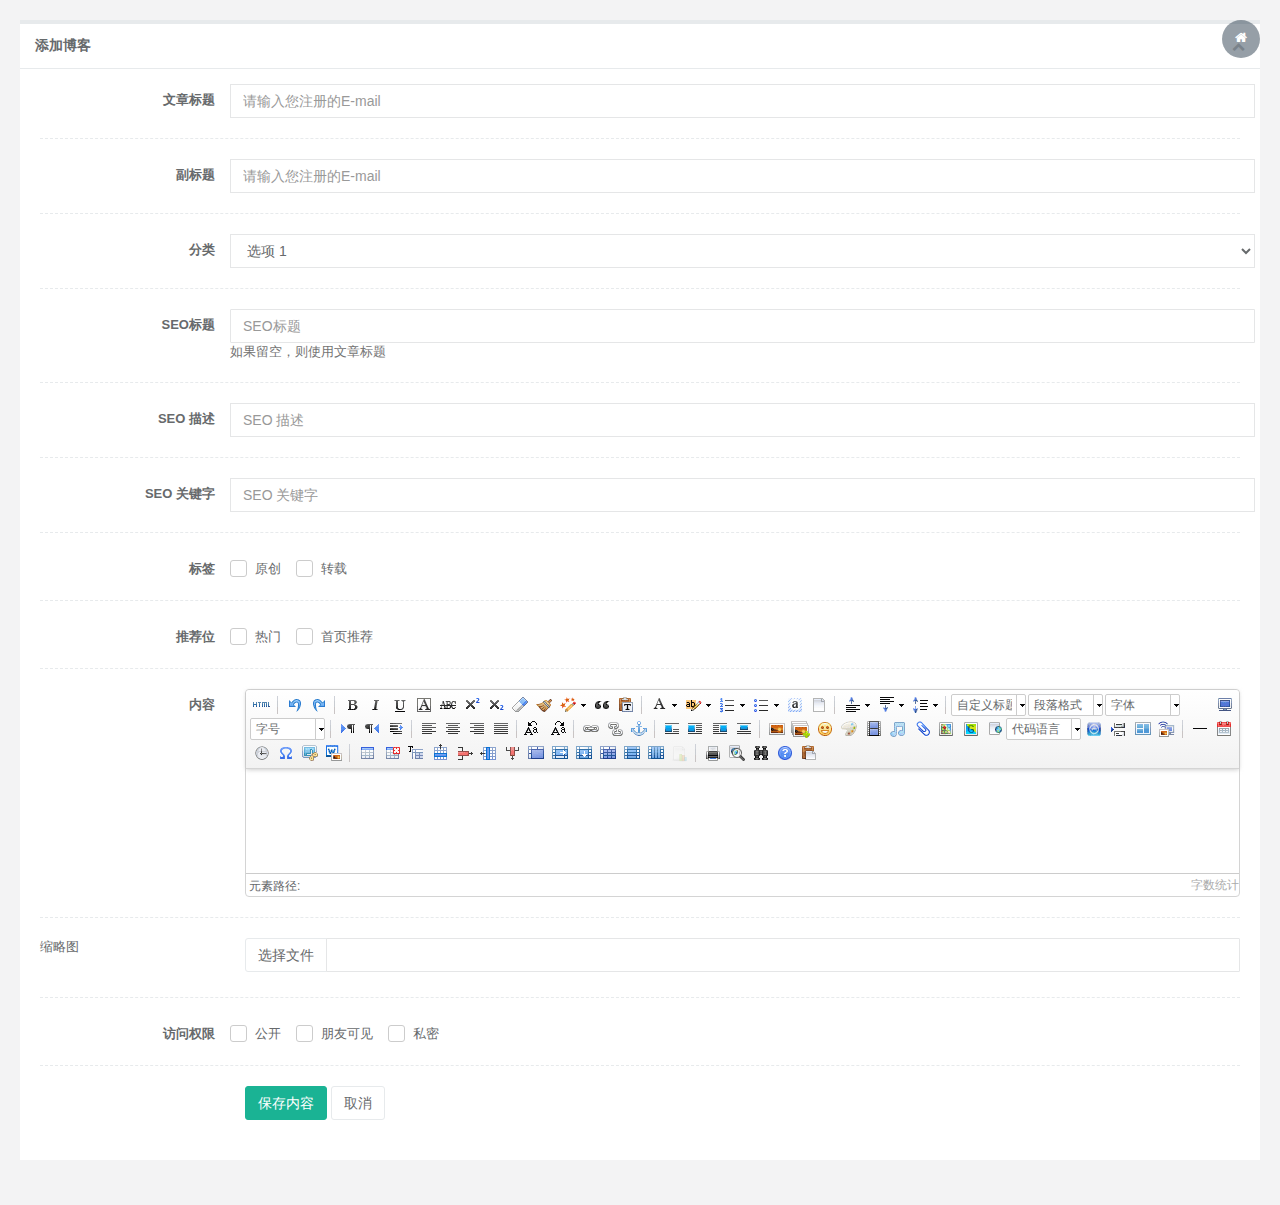
==== commit a4afdc01: "增加文本编辑器" ====
--- a/admin/blog-add.html
+++ b/admin/blog-add.html
@@ -19,6 +19,10 @@
     <link href="css/animate.min.css" rel="stylesheet">
     <link href="css/style.min862f.css?v=4.1.0" rel="stylesheet">
 	<link rel="stylesheet" href="css/plugins/colorpicker/css/bootstrap-colorpicker.min.css">
+    <link href="css/plugins/awesome-bootstrap-checkbox/awesome-bootstrap-checkbox.css" rel="stylesheet">
+    <script type="text/javascript" charset="utf-8" src="UEditor/ueditor.config.js"></script>
+    <script type="text/javascript" charset="utf-8" src="UEditor/ueditor.all.min.js"> </script>
+    <script src="UEditor/lang/zh-cn/zh-cn.js"></script>
 </head>
 
 <body class="gray-bg">
@@ -38,38 +42,121 @@
 						<form role="form" class="form-horizontal">
 							<div class="form-group">
 								<label class="col-sm-2 control-label">文章标题</label>
-								<div class="input-group colorpicker-element col-sm-10">
-                                        <input type="text" class="form-control colorpicker-demo1" value="" placeholder="请输入您注册的E-mail" >
-                                        <span class="input-group-addon"><i style="background-color: rgb(0, 0, 0);"></i></span>
+								<div class="input-group col-sm-10">
+                                        <input type="text" class="form-control" value="" placeholder="请输入您注册的E-mail" >
                                 </div>
 							</div>
 							<div class="hr-line-dashed"></div>
 							<div class="form-group">
 								<label class="col-sm-2 control-label">副标题</label>
-								<div class="input-group colorpicker-element col-sm-10">
-                                        <input type="text" class="form-control colorpicker-demo1" value="" placeholder="请输入您注册的E-mail" >
-                                        <span class="input-group-addon"><i style="background-color: rgb(0, 0, 0);"></i></span>
+								<div class="input-group col-sm-10">
+                                        <input type="text" class="form-control" value="" placeholder="请输入您注册的E-mail" >
+                                </div>
+							</div>
+							<div class="hr-line-dashed"></div>
+							<div class="form-group">
+								<label class="col-sm-2 control-label">分类</label>
+								<div class="input-group col-sm-10">
+									<select name="account" class="form-control m-b">
+										<option>选项 1</option>
+										<option>选项 2</option>
+										<option>选项 3</option>
+										<option>选项 4</option>
+									</select>
+                                </div>
+							</div>
+							<div class="hr-line-dashed"></div>
+							<div class="form-group">
+								<label class="col-sm-2 control-label">SEO标题</label>
+								<div class="input-group col-sm-10">
+                                        <input type="text" class="form-control colorpicker-demo1" value="" placeholder="SEO标题" name="seotitle">
+                                        <span class="help-block m-b-none">如果留空，则使用文章标题</span>
+                                </div>
+							</div>
+							<div class="hr-line-dashed"></div>
+							<div class="form-group">
+								<label class="col-sm-2 control-label">SEO 描述</label>
+								<div class="input-group col-sm-10">
+                                        <input type="text" class="form-control" value="" placeholder="SEO 描述"  name="seodesc">
+                                </div>
+							</div>
+							<div class="hr-line-dashed"></div>
+							<div class="form-group">
+								<label class="col-sm-2 control-label">SEO 关键字</label>
+								<div class="input-group col-sm-10">
+                                        <input type="text" class="form-control" value="" placeholder="SEO 关键字" name="seokeywords">
+                                </div>
+							</div>
+							<div class="hr-line-dashed"></div>
+							<div class="form-group">
+								<label class="col-sm-2 control-label">标签</label>
+								<div class="input-group col-sm-10">
+									<div class="checkbox checkbox-inline checkbox-primary">
+										<input id="ck1" type="checkbox" value="0">
+										<label for="ck1">原创</label>
+									</div>
+									<div class="checkbox checkbox-inline checkbox-primary" >
+										<input type="checkbox" value="1" id="ck2">
+										<label for="ck2">
+											转载
+										</label>
+									</div>
                                 </div>
 							</div>
 							<div class="hr-line-dashed"></div>
 							<div class="form-group">
 								<label class="col-sm-2 control-label">推荐位</label>
+								<div class="input-group col-sm-10">
+									<div class="checkbox checkbox-inline checkbox-primary">
+										<input id="ck1" type="checkbox" value="0">
+										<label for="ck1">热门</label>
+									</div>
+									<div class="checkbox checkbox-inline checkbox-primary" >
+										<input type="checkbox" value="1" id="ck2">
+										<label for="ck2">
+											首页推荐
+										</label>
+									</div>
+                                </div>
+							</div>
+							<div class="hr-line-dashed"></div>
+							<div class="form-group">
+								<label class="col-sm-2 control-label">内容</label>
 								<div class="col-sm-10">
-									<div class="checkbox i-checks">
-											<label class="">
-												<div class="icheckbox_square-green" style="position: relative;"><input type="checkbox" value="" style="position: absolute; opacity: 0;"><ins class="iCheck-helper" style="position: absolute; top: 0%; left: 0%; display: block; width: 100%; height: 100%; margin: 0px; padding: 0px; background: rgb(255, 255, 255) none repeat scroll 0% 0%; border: 0px none; opacity: 0;"></ins></div> <i></i> 置顶</label>
-											<label class="">
-												<div class="icheckbox_square-green" style="position: relative;"><input type="checkbox" value="" style="position: absolute; opacity: 0;"><ins class="iCheck-helper" style="position: absolute; top: 0%; left: 0%; display: block; width: 100%; height: 100%; margin: 0px; padding: 0px; background: rgb(255, 255, 255) none repeat scroll 0% 0%; border: 0px none; opacity: 0;"></ins></div> <i></i> 热门</label>
-											<label class="">
-												<div class="icheckbox_square-green" style="position: relative;"><input type="checkbox" value="" style="position: absolute; opacity: 0;"><ins class="iCheck-helper" style="position: absolute; top: 0%; left: 0%; display: block; width: 100%; height: 100%; margin: 0px; padding: 0px; background: rgb(255, 255, 255) none repeat scroll 0% 0%; border: 0px none; opacity: 0;"></ins></div> <i></i> 首页推荐</label>
-									</div>
+									<textarea id="content">
+									</textarea>
 								</div>
 							</div>
 							<div class="hr-line-dashed"></div>
 							<div class="form-group">
-								<label class="col-sm-2 control-label">密码</label>
-								<div class="col-sm-10"><input type="password" placeholder="请输入密码" class="form-control"></div>
+                                <label class="font-noraml col-sm-2">缩略图</label>
+                                <div class="col-sm-10">
+									<input type="file" class="form-control" style="display: none;">
+								</div>
+                            </div>
+							<div class="hr-line-dashed"></div>
+							<div class="form-group">
+								<label class="col-sm-2 control-label">访问权限</label>
+								<div class="input-group col-sm-10">
+									<div class="checkbox checkbox-inline checkbox-primary">
+										<input id="ck1" type="checkbox" value="0">
+										<label for="ck1">公开</label>
+									</div>
+									<div class="checkbox checkbox-inline checkbox-primary" >
+										<input type="checkbox" value="1" id="ck2">
+										<label for="ck2">
+											朋友可见
+										</label>
+									</div>
+									<div class="checkbox checkbox-inline checkbox-primary" >
+										<input type="checkbox" value="2" id="ck3">
+										<label for="ck3">
+											私密
+										</label>
+									</div>
+                                </div>
 							</div>
+							<div class="hr-line-dashed"></div>
 							<div class="form-group">
                                 <div class="col-sm-4 col-sm-offset-2">
                                     <button type="submit" class="btn btn-primary">保存内容</button>
@@ -86,12 +173,12 @@
     <script src="js/bootstrap.min.js?v=3.3.6"></script>
     <script src="js/content.min.js?v=1.0.0"></script>
     <script src="js/plugins/iCheck/icheck.min.js"></script>
-    <script>
-        $(document).ready(function(){$(".i-checks").iCheck({checkboxClass:"icheckbox_square-green",radioClass:"iradio_square-green",})});
-    </script>
     <script type="text/javascript" src="http://tajs.qq.com/stats?sId=9051096" charset="UTF-8"></script>
-	<script src="js/plugins/colorpicker/bootstrap-colorpicker.min.js"></script>
-	<script src="js/demo/form-advanced-demo.min.js"></script>
+    <script src="js/plugins/prettyfile/bootstrap-prettyfile.js"></script>
+    <script type="text/javascript">
+		var ue = UE.getEditor('content');
+		$('input[type="file"]').prettyFile();
+	</script>
 </body>
 
 
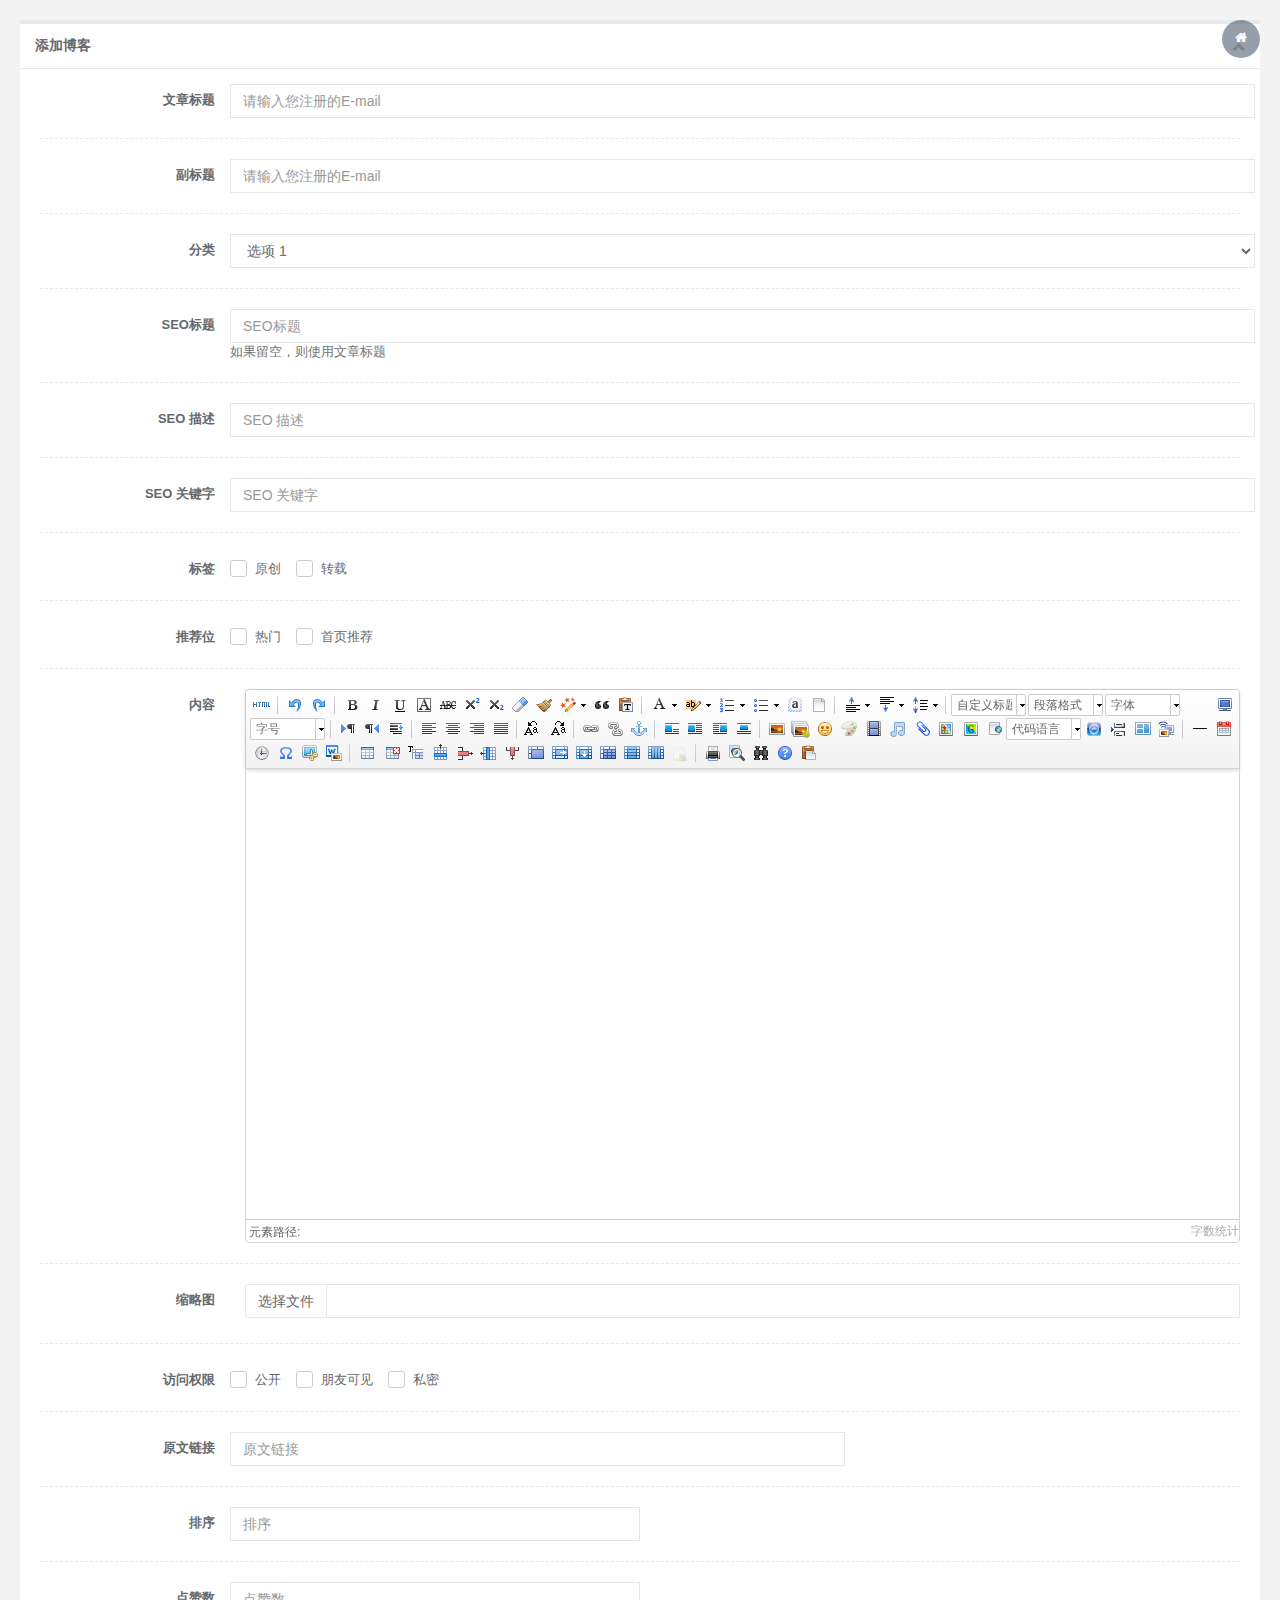
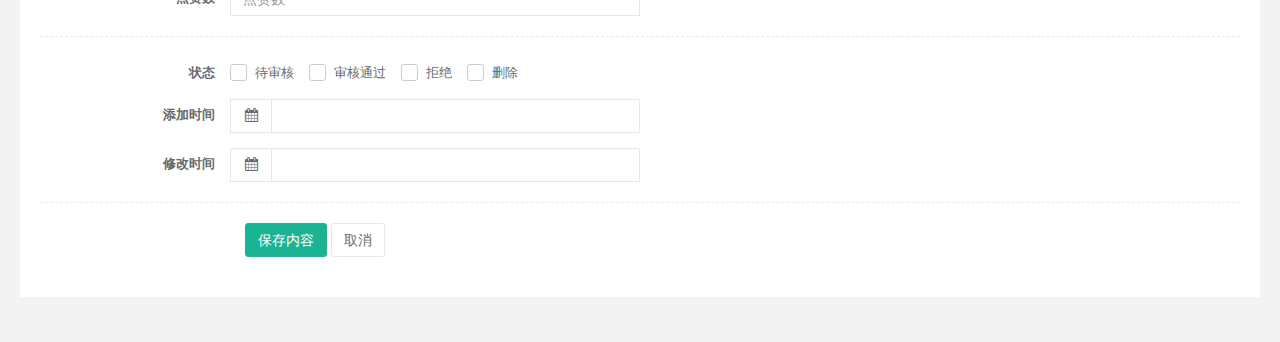
==== commit ee710e22: "添加博客补完" ====
--- a/admin/blog-add.html
+++ b/admin/blog-add.html
@@ -20,6 +20,7 @@
     <link href="css/style.min862f.css?v=4.1.0" rel="stylesheet">
 	<link rel="stylesheet" href="css/plugins/colorpicker/css/bootstrap-colorpicker.min.css">
     <link href="css/plugins/awesome-bootstrap-checkbox/awesome-bootstrap-checkbox.css" rel="stylesheet">
+    <link href="css/plugins/datapicker/datepicker3.css" rel="stylesheet">
     <script type="text/javascript" charset="utf-8" src="UEditor/ueditor.config.js"></script>
     <script type="text/javascript" charset="utf-8" src="UEditor/ueditor.all.min.js"> </script>
     <script src="UEditor/lang/zh-cn/zh-cn.js"></script>
@@ -129,7 +130,7 @@
 							</div>
 							<div class="hr-line-dashed"></div>
 							<div class="form-group">
-                                <label class="font-noraml col-sm-2">缩略图</label>
+                                <label class="control-label col-sm-2">缩略图</label>
                                 <div class="col-sm-10">
 									<input type="file" class="form-control" style="display: none;">
 								</div>
@@ -156,6 +157,67 @@
 									</div>
                                 </div>
 							</div>
+							<div class="hr-line-dashed"></div>
+							<div class="form-group">
+								<label class="col-sm-2 control-label">原文链接</label>
+								<div class="input-group col-sm-6">
+                                        <input type="text" class="form-control" value="" placeholder="原文链接" >
+                                </div>
+							</div>
+							<div class="hr-line-dashed"></div>
+							<div class="form-group">
+								<label class="col-sm-2 control-label">排序</label>
+								<div class="input-group col-sm-4">
+                                        <input type="text" class="form-control" value="" placeholder="排序" >
+                                </div>
+							</div>
+							<div class="hr-line-dashed"></div>
+							<div class="form-group">
+								<label class="col-sm-2 control-label">点赞数</label>
+								<div class="input-group col-sm-4">
+                                        <input type="text" class="form-control" value="" placeholder="点赞数" >
+                                </div>
+							</div>
+							<div class="hr-line-dashed"></div>
+							<div class="form-group">
+								<label class="col-sm-2 control-label">状态</label>
+								<div class="input-group col-sm-10">
+									<div class="checkbox checkbox-inline checkbox-primary">
+										<input id="ck1" type="checkbox" value="0">
+										<label for="ck1">待审核</label>
+									</div>
+									<div class="checkbox checkbox-inline checkbox-primary">
+										<input id="ck2" type="checkbox" value="1">
+										<label for="ck2">审核通过</label>
+									</div>
+									<div class="checkbox checkbox-inline checkbox-primary" >
+										<input type="checkbox" value="2" id="ck3">
+										<label for="ck3">
+											拒绝
+										</label>
+									</div>
+									<div class="checkbox checkbox-inline checkbox-primary" >
+										<input type="checkbox" value="3" id="ck4">
+										<label for="ck4">
+											删除
+										</label>
+									</div>
+                                </div>
+							</div>
+							<div class="form-group">
+								<label class="col-sm-2 control-label">添加时间</label>
+								<div class="input-group adddate date col-sm-4">
+									<span class="input-group-addon"><i class="fa fa-calendar"></i></span>
+									<input type="text" value="" class="form-control">
+								</div>
+                            </div>
+							<div class="form-group">
+								<label class="col-sm-2 control-label">修改时间</label>
+								<div class="input-group editdate date col-sm-4">
+									<span class="input-group-addon"><i class="fa fa-calendar"></i></span>
+									<input type="text" value="" class="form-control">
+								</div>
+                            </div>
 							<div class="hr-line-dashed"></div>
 							<div class="form-group">
                                 <div class="col-sm-4 col-sm-offset-2">
@@ -175,9 +237,23 @@
     <script src="js/plugins/iCheck/icheck.min.js"></script>
     <script type="text/javascript" src="http://tajs.qq.com/stats?sId=9051096" charset="UTF-8"></script>
     <script src="js/plugins/prettyfile/bootstrap-prettyfile.js"></script>
+    <script src="js/plugins/datapicker/bootstrap-datepicker.js"></script>
     <script type="text/javascript">
-		var ue = UE.getEditor('content');
+		var ue = UE.getEditor('content',{initialFrameHeight:450});
 		$('input[type="file"]').prettyFile();
+		$('.input-group.adddate').datepicker({
+			todayBtn: 'linked',
+			keyboardNavigation: !1,
+			forceParse: !1,
+			calendarWeeks: !0,
+			autoclose: !0
+		  }),$('.input-group.editdate').datepicker({
+			todayBtn: 'linked',
+			keyboardNavigation: !1,
+			forceParse: !1,
+			calendarWeeks: !0,
+			autoclose: !0
+		  })
 	</script>
 </body>
 
--- a/admin/css/plugins/datapicker/datepicker3.css
+++ b/admin/css/plugins/datapicker/datepicker3.css
@@ -0,0 +1,789 @@
+/*!
+ * Datepicker for Bootstrap
+ *
+ * Copyright 2012 Stefan Petre
+ * Improvements by Andrew Rowls
+ * Licensed under the Apache License v2.0
+ * http://www.apache.org/licenses/LICENSE-2.0
+ *
+ */
+.datepicker {
+  padding: 4px;
+  border-radius: 4px;
+  direction: ltr;
+  /*.dow {
+		border-top: 1px solid #ddd !important;
+	}*/
+}
+.datepicker-inline {
+  width: 220px;
+}
+.datepicker.datepicker-rtl {
+  direction: rtl;
+}
+.datepicker.datepicker-rtl table tr td span {
+  float: right;
+}
+.datepicker-dropdown {
+  top: 0;
+  left: 0;
+}
+.datepicker-dropdown:before {
+  content: '';
+  display: inline-block;
+  border-left: 7px solid transparent;
+  border-right: 7px solid transparent;
+  border-bottom: 7px solid #ccc;
+  border-top: 0;
+  border-bottom-color: rgba(0, 0, 0, 0.2);
+  position: absolute;
+}
+.datepicker-dropdown:after {
+  content: '';
+  display: inline-block;
+  border-left: 6px solid transparent;
+  border-right: 6px solid transparent;
+  border-bottom: 6px solid #fff;
+  border-top: 0;
+  position: absolute;
+}
+.datepicker-dropdown.datepicker-orient-left:before {
+  left: 6px;
+}
+.datepicker-dropdown.datepicker-orient-left:after {
+  left: 7px;
+}
+.datepicker-dropdown.datepicker-orient-right:before {
+  right: 6px;
+}
+.datepicker-dropdown.datepicker-orient-right:after {
+  right: 7px;
+}
+.datepicker-dropdown.datepicker-orient-top:before {
+  top: -7px;
+}
+.datepicker-dropdown.datepicker-orient-top:after {
+  top: -6px;
+}
+.datepicker-dropdown.datepicker-orient-bottom:before {
+  bottom: -7px;
+  border-bottom: 0;
+  border-top: 7px solid #999;
+}
+.datepicker-dropdown.datepicker-orient-bottom:after {
+  bottom: -6px;
+  border-bottom: 0;
+  border-top: 6px solid #fff;
+}
+.datepicker > div {
+  display: none;
+}
+.datepicker.days div.datepicker-days {
+  display: block;
+}
+.datepicker.months div.datepicker-months {
+  display: block;
+}
+.datepicker.years div.datepicker-years {
+  display: block;
+}
+.datepicker table {
+  margin: 0;
+  -webkit-touch-callout: none;
+  -webkit-user-select: none;
+  -khtml-user-select: none;
+  -moz-user-select: none;
+  -ms-user-select: none;
+  user-select: none;
+}
+.datepicker table tr td,
+.datepicker table tr th {
+  text-align: center;
+  width: 30px;
+  height: 30px;
+  border-radius: 4px;
+  border: none;
+}
+.table-striped .datepicker table tr td,
+.table-striped .datepicker table tr th {
+  background-color: transparent;
+}
+.datepicker table tr td.day:hover,
+.datepicker table tr td.day.focused {
+  background: #eeeeee;
+  cursor: pointer;
+}
+.datepicker table tr td.old,
+.datepicker table tr td.new {
+  color: #999999;
+}
+.datepicker table tr td.disabled,
+.datepicker table tr td.disabled:hover {
+  background: none;
+  color: #999999;
+  cursor: default;
+}
+.datepicker table tr td.today,
+.datepicker table tr td.today:hover,
+.datepicker table tr td.today.disabled,
+.datepicker table tr td.today.disabled:hover {
+  color: #000000;
+  background-color: #ffdb99;
+  border-color: #ffb733;
+}
+.datepicker table tr td.today:hover,
+.datepicker table tr td.today:hover:hover,
+.datepicker table tr td.today.disabled:hover,
+.datepicker table tr td.today.disabled:hover:hover,
+.datepicker table tr td.today:focus,
+.datepicker table tr td.today:hover:focus,
+.datepicker table tr td.today.disabled:focus,
+.datepicker table tr td.today.disabled:hover:focus,
+.datepicker table tr td.today:active,
+.datepicker table tr td.today:hover:active,
+.datepicker table tr td.today.disabled:active,
+.datepicker table tr td.today.disabled:hover:active,
+.datepicker table tr td.today.active,
+.datepicker table tr td.today:hover.active,
+.datepicker table tr td.today.disabled.active,
+.datepicker table tr td.today.disabled:hover.active,
+.open .dropdown-toggle.datepicker table tr td.today,
+.open .dropdown-toggle.datepicker table tr td.today:hover,
+.open .dropdown-toggle.datepicker table tr td.today.disabled,
+.open .dropdown-toggle.datepicker table tr td.today.disabled:hover {
+  color: #000000;
+  background-color: #ffcd70;
+  border-color: #f59e00;
+}
+.datepicker table tr td.today:active,
+.datepicker table tr td.today:hover:active,
+.datepicker table tr td.today.disabled:active,
+.datepicker table tr td.today.disabled:hover:active,
+.datepicker table tr td.today.active,
+.datepicker table tr td.today:hover.active,
+.datepicker table tr td.today.disabled.active,
+.datepicker table tr td.today.disabled:hover.active,
+.open .dropdown-toggle.datepicker table tr td.today,
+.open .dropdown-toggle.datepicker table tr td.today:hover,
+.open .dropdown-toggle.datepicker table tr td.today.disabled,
+.open .dropdown-toggle.datepicker table tr td.today.disabled:hover {
+  background-image: none;
+}
+.datepicker table tr td.today.disabled,
+.datepicker table tr td.today:hover.disabled,
+.datepicker table tr td.today.disabled.disabled,
+.datepicker table tr td.today.disabled:hover.disabled,
+.datepicker table tr td.today[disabled],
+.datepicker table tr td.today:hover[disabled],
+.datepicker table tr td.today.disabled[disabled],
+.datepicker table tr td.today.disabled:hover[disabled],
+fieldset[disabled] .datepicker table tr td.today,
+fieldset[disabled] .datepicker table tr td.today:hover,
+fieldset[disabled] .datepicker table tr td.today.disabled,
+fieldset[disabled] .datepicker table tr td.today.disabled:hover,
+.datepicker table tr td.today.disabled:hover,
+.datepicker table tr td.today:hover.disabled:hover,
+.datepicker table tr td.today.disabled.disabled:hover,
+.datepicker table tr td.today.disabled:hover.disabled:hover,
+.datepicker table tr td.today[disabled]:hover,
+.datepicker table tr td.today:hover[disabled]:hover,
+.datepicker table tr td.today.disabled[disabled]:hover,
+.datepicker table tr td.today.disabled:hover[disabled]:hover,
+fieldset[disabled] .datepicker table tr td.today:hover,
+fieldset[disabled] .datepicker table tr td.today:hover:hover,
+fieldset[disabled] .datepicker table tr td.today.disabled:hover,
+fieldset[disabled] .datepicker table tr td.today.disabled:hover:hover,
+.datepicker table tr td.today.disabled:focus,
+.datepicker table tr td.today:hover.disabled:focus,
+.datepicker table tr td.today.disabled.disabled:focus,
+.datepicker table tr td.today.disabled:hover.disabled:focus,
+.datepicker table tr td.today[disabled]:focus,
+.datepicker table tr td.today:hover[disabled]:focus,
+.datepicker table tr td.today.disabled[disabled]:focus,
+.datepicker table tr td.today.disabled:hover[disabled]:focus,
+fieldset[disabled] .datepicker table tr td.today:focus,
+fieldset[disabled] .datepicker table tr td.today:hover:focus,
+fieldset[disabled] .datepicker table tr td.today.disabled:focus,
+fieldset[disabled] .datepicker table tr td.today.disabled:hover:focus,
+.datepicker table tr td.today.disabled:active,
+.datepicker table tr td.today:hover.disabled:active,
+.datepicker table tr td.today.disabled.disabled:active,
+.datepicker table tr td.today.disabled:hover.disabled:active,
+.datepicker table tr td.today[disabled]:active,
+.datepicker table tr td.today:hover[disabled]:active,
+.datepicker table tr td.today.disabled[disabled]:active,
+.datepicker table tr td.today.disabled:hover[disabled]:active,
+fieldset[disabled] .datepicker table tr td.today:active,
+fieldset[disabled] .datepicker table tr td.today:hover:active,
+fieldset[disabled] .datepicker table tr td.today.disabled:active,
+fieldset[disabled] .datepicker table tr td.today.disabled:hover:active,
+.datepicker table tr td.today.disabled.active,
+.datepicker table tr td.today:hover.disabled.active,
+.datepicker table tr td.today.disabled.disabled.active,
+.datepicker table tr td.today.disabled:hover.disabled.active,
+.datepicker table tr td.today[disabled].active,
+.datepicker table tr td.today:hover[disabled].active,
+.datepicker table tr td.today.disabled[disabled].active,
+.datepicker table tr td.today.disabled:hover[disabled].active,
+fieldset[disabled] .datepicker table tr td.today.active,
+fieldset[disabled] .datepicker table tr td.today:hover.active,
+fieldset[disabled] .datepicker table tr td.today.disabled.active,
+fieldset[disabled] .datepicker table tr td.today.disabled:hover.active {
+  background-color: #ffdb99;
+  border-color: #ffb733;
+}
+.datepicker table tr td.today:hover:hover {
+  color: #000;
+}
+.datepicker table tr td.today.active:hover {
+  color: #fff;
+}
+.datepicker table tr td.range,
+.datepicker table tr td.range:hover,
+.datepicker table tr td.range.disabled,
+.datepicker table tr td.range.disabled:hover {
+  background: #eeeeee;
+  border-radius: 0;
+}
+.datepicker table tr td.range.today,
+.datepicker table tr td.range.today:hover,
+.datepicker table tr td.range.today.disabled,
+.datepicker table tr td.range.today.disabled:hover {
+  color: #000000;
+  background-color: #f7ca77;
+  border-color: #f1a417;
+  border-radius: 0;
+}
+.datepicker table tr td.range.today:hover,
+.datepicker table tr td.range.today:hover:hover,
+.datepicker table tr td.range.today.disabled:hover,
+.datepicker table tr td.range.today.disabled:hover:hover,
+.datepicker table tr td.range.today:focus,
+.datepicker table tr td.range.today:hover:focus,
+.datepicker table tr td.range.today.disabled:focus,
+.datepicker table tr td.range.today.disabled:hover:focus,
+.datepicker table tr td.range.today:active,
+.datepicker table tr td.range.today:hover:active,
+.datepicker table tr td.range.today.disabled:active,
+.datepicker table tr td.range.today.disabled:hover:active,
+.datepicker table tr td.range.today.active,
+.datepicker table tr td.range.today:hover.active,
+.datepicker table tr td.range.today.disabled.active,
+.datepicker table tr td.range.today.disabled:hover.active,
+.open .dropdown-toggle.datepicker table tr td.range.today,
+.open .dropdown-toggle.datepicker table tr td.range.today:hover,
+.open .dropdown-toggle.datepicker table tr td.range.today.disabled,
+.open .dropdown-toggle.datepicker table tr td.range.today.disabled:hover {
+  color: #000000;
+  background-color: #f4bb51;
+  border-color: #bf800c;
+}
+.datepicker table tr td.range.today:active,
+.datepicker table tr td.range.today:hover:active,
+.datepicker table tr td.range.today.disabled:active,
+.datepicker table tr td.range.today.disabled:hover:active,
+.datepicker table tr td.range.today.active,
+.datepicker table tr td.range.today:hover.active,
+.datepicker table tr td.range.today.disabled.active,
+.datepicker table tr td.range.today.disabled:hover.active,
+.open .dropdown-toggle.datepicker table tr td.range.today,
+.open .dropdown-toggle.datepicker table tr td.range.today:hover,
+.open .dropdown-toggle.datepicker table tr td.range.today.disabled,
+.open .dropdown-toggle.datepicker table tr td.range.today.disabled:hover {
+  background-image: none;
+}
+.datepicker table tr td.range.today.disabled,
+.datepicker table tr td.range.today:hover.disabled,
+.datepicker table tr td.range.today.disabled.disabled,
+.datepicker table tr td.range.today.disabled:hover.disabled,
+.datepicker table tr td.range.today[disabled],
+.datepicker table tr td.range.today:hover[disabled],
+.datepicker table tr td.range.today.disabled[disabled],
+.datepicker table tr td.range.today.disabled:hover[disabled],
+fieldset[disabled] .datepicker table tr td.range.today,
+fieldset[disabled] .datepicker table tr td.range.today:hover,
+fieldset[disabled] .datepicker table tr td.range.today.disabled,
+fieldset[disabled] .datepicker table tr td.range.today.disabled:hover,
+.datepicker table tr td.range.today.disabled:hover,
+.datepicker table tr td.range.today:hover.disabled:hover,
+.datepicker table tr td.range.today.disabled.disabled:hover,
+.datepicker table tr td.range.today.disabled:hover.disabled:hover,
+.datepicker table tr td.range.today[disabled]:hover,
+.datepicker table tr td.range.today:hover[disabled]:hover,
+.datepicker table tr td.range.today.disabled[disabled]:hover,
+.datepicker table tr td.range.today.disabled:hover[disabled]:hover,
+fieldset[disabled] .datepicker table tr td.range.today:hover,
+fieldset[disabled] .datepicker table tr td.range.today:hover:hover,
+fieldset[disabled] .datepicker table tr td.range.today.disabled:hover,
+fieldset[disabled] .datepicker table tr td.range.today.disabled:hover:hover,
+.datepicker table tr td.range.today.disabled:focus,
+.datepicker table tr td.range.today:hover.disabled:focus,
+.datepicker table tr td.range.today.disabled.disabled:focus,
+.datepicker table tr td.range.today.disabled:hover.disabled:focus,
+.datepicker table tr td.range.today[disabled]:focus,
+.datepicker table tr td.range.today:hover[disabled]:focus,
+.datepicker table tr td.range.today.disabled[disabled]:focus,
+.datepicker table tr td.range.today.disabled:hover[disabled]:focus,
+fieldset[disabled] .datepicker table tr td.range.today:focus,
+fieldset[disabled] .datepicker table tr td.range.today:hover:focus,
+fieldset[disabled] .datepicker table tr td.range.today.disabled:focus,
+fieldset[disabled] .datepicker table tr td.range.today.disabled:hover:focus,
+.datepicker table tr td.range.today.disabled:active,
+.datepicker table tr td.range.today:hover.disabled:active,
+.datepicker table tr td.range.today.disabled.disabled:active,
+.datepicker table tr td.range.today.disabled:hover.disabled:active,
+.datepicker table tr td.range.today[disabled]:active,
+.datepicker table tr td.range.today:hover[disabled]:active,
+.datepicker table tr td.range.today.disabled[disabled]:active,
+.datepicker table tr td.range.today.disabled:hover[disabled]:active,
+fieldset[disabled] .datepicker table tr td.range.today:active,
+fieldset[disabled] .datepicker table tr td.range.today:hover:active,
+fieldset[disabled] .datepicker table tr td.range.today.disabled:active,
+fieldset[disabled] .datepicker table tr td.range.today.disabled:hover:active,
+.datepicker table tr td.range.today.disabled.active,
+.datepicker table tr td.range.today:hover.disabled.active,
+.datepicker table tr td.range.today.disabled.disabled.active,
+.datepicker table tr td.range.today.disabled:hover.disabled.active,
+.datepicker table tr td.range.today[disabled].active,
+.datepicker table tr td.range.today:hover[disabled].active,
+.datepicker table tr td.range.today.disabled[disabled].active,
+.datepicker table tr td.range.today.disabled:hover[disabled].active,
+fieldset[disabled] .datepicker table tr td.range.today.active,
+fieldset[disabled] .datepicker table tr td.range.today:hover.active,
+fieldset[disabled] .datepicker table tr td.range.today.disabled.active,
+fieldset[disabled] .datepicker table tr td.range.today.disabled:hover.active {
+  background-color: #f7ca77;
+  border-color: #f1a417;
+}
+.datepicker table tr td.selected,
+.datepicker table tr td.selected:hover,
+.datepicker table tr td.selected.disabled,
+.datepicker table tr td.selected.disabled:hover {
+  color: #ffffff;
+  background-color: #999999;
+  border-color: #555555;
+  text-shadow: 0 -1px 0 rgba(0, 0, 0, 0.25);
+}
+.datepicker table tr td.selected:hover,
+.datepicker table tr td.selected:hover:hover,
+.datepicker table tr td.selected.disabled:hover,
+.datepicker table tr td.selected.disabled:hover:hover,
+.datepicker table tr td.selected:focus,
+.datepicker table tr td.selected:hover:focus,
+.datepicker table tr td.selected.disabled:focus,
+.datepicker table tr td.selected.disabled:hover:focus,
+.datepicker table tr td.selected:active,
+.datepicker table tr td.selected:hover:active,
+.datepicker table tr td.selected.disabled:active,
+.datepicker table tr td.selected.disabled:hover:active,
+.datepicker table tr td.selected.active,
+.datepicker table tr td.selected:hover.active,
+.datepicker table tr td.selected.disabled.active,
+.datepicker table tr td.selected.disabled:hover.active,
+.open .dropdown-toggle.datepicker table tr td.selected,
+.open .dropdown-toggle.datepicker table tr td.selected:hover,
+.open .dropdown-toggle.datepicker table tr td.selected.disabled,
+.open .dropdown-toggle.datepicker table tr td.selected.disabled:hover {
+  color: #ffffff;
+  background-color: #858585;
+  border-color: #373737;
+}
+.datepicker table tr td.selected:active,
+.datepicker table tr td.selected:hover:active,
+.datepicker table tr td.selected.disabled:active,
+.datepicker table tr td.selected.disabled:hover:active,
+.datepicker table tr td.selected.active,
+.datepicker table tr td.selected:hover.active,
+.datepicker table tr td.selected.disabled.active,
+.datepicker table tr td.selected.disabled:hover.active,
+.open .dropdown-toggle.datepicker table tr td.selected,
+.open .dropdown-toggle.datepicker table tr td.selected:hover,
+.open .dropdown-toggle.datepicker table tr td.selected.disabled,
+.open .dropdown-toggle.datepicker table tr td.selected.disabled:hover {
+  background-image: none;
+}
+.datepicker table tr td.selected.disabled,
+.datepicker table tr td.selected:hover.disabled,
+.datepicker table tr td.selected.disabled.disabled,
+.datepicker table tr td.selected.disabled:hover.disabled,
+.datepicker table tr td.selected[disabled],
+.datepicker table tr td.selected:hover[disabled],
+.datepicker table tr td.selected.disabled[disabled],
+.datepicker table tr td.selected.disabled:hover[disabled],
+fieldset[disabled] .datepicker table tr td.selected,
+fieldset[disabled] .datepicker table tr td.selected:hover,
+fieldset[disabled] .datepicker table tr td.selected.disabled,
+fieldset[disabled] .datepicker table tr td.selected.disabled:hover,
+.datepicker table tr td.selected.disabled:hover,
+.datepicker table tr td.selected:hover.disabled:hover,
+.datepicker table tr td.selected.disabled.disabled:hover,
+.datepicker table tr td.selected.disabled:hover.disabled:hover,
+.datepicker table tr td.selected[disabled]:hover,
+.datepicker table tr td.selected:hover[disabled]:hover,
+.datepicker table tr td.selected.disabled[disabled]:hover,
+.datepicker table tr td.selected.disabled:hover[disabled]:hover,
+fieldset[disabled] .datepicker table tr td.selected:hover,
+fieldset[disabled] .datepicker table tr td.selected:hover:hover,
+fieldset[disabled] .datepicker table tr td.selected.disabled:hover,
+fieldset[disabled] .datepicker table tr td.selected.disabled:hover:hover,
+.datepicker table tr td.selected.disabled:focus,
+.datepicker table tr td.selected:hover.disabled:focus,
+.datepicker table tr td.selected.disabled.disabled:focus,
+.datepicker table tr td.selected.disabled:hover.disabled:focus,
+.datepicker table tr td.selected[disabled]:focus,
+.datepicker table tr td.selected:hover[disabled]:focus,
+.datepicker table tr td.selected.disabled[disabled]:focus,
+.datepicker table tr td.selected.disabled:hover[disabled]:focus,
+fieldset[disabled] .datepicker table tr td.selected:focus,
+fieldset[disabled] .datepicker table tr td.selected:hover:focus,
+fieldset[disabled] .datepicker table tr td.selected.disabled:focus,
+fieldset[disabled] .datepicker table tr td.selected.disabled:hover:focus,
+.datepicker table tr td.selected.disabled:active,
+.datepicker table tr td.selected:hover.disabled:active,
+.datepicker table tr td.selected.disabled.disabled:active,
+.datepicker table tr td.selected.disabled:hover.disabled:active,
+.datepicker table tr td.selected[disabled]:active,
+.datepicker table tr td.selected:hover[disabled]:active,
+.datepicker table tr td.selected.disabled[disabled]:active,
+.datepicker table tr td.selected.disabled:hover[disabled]:active,
+fieldset[disabled] .datepicker table tr td.selected:active,
+fieldset[disabled] .datepicker table tr td.selected:hover:active,
+fieldset[disabled] .datepicker table tr td.selected.disabled:active,
+fieldset[disabled] .datepicker table tr td.selected.disabled:hover:active,
+.datepicker table tr td.selected.disabled.active,
+.datepicker table tr td.selected:hover.disabled.active,
+.datepicker table tr td.selected.disabled.disabled.active,
+.datepicker table tr td.selected.disabled:hover.disabled.active,
+.datepicker table tr td.selected[disabled].active,
+.datepicker table tr td.selected:hover[disabled].active,
+.datepicker table tr td.selected.disabled[disabled].active,
+.datepicker table tr td.selected.disabled:hover[disabled].active,
+fieldset[disabled] .datepicker table tr td.selected.active,
+fieldset[disabled] .datepicker table tr td.selected:hover.active,
+fieldset[disabled] .datepicker table tr td.selected.disabled.active,
+fieldset[disabled] .datepicker table tr td.selected.disabled:hover.active {
+  background-color: #999999;
+  border-color: #555555;
+}
+.datepicker table tr td.active,
+.datepicker table tr td.active:hover,
+.datepicker table tr td.active.disabled,
+.datepicker table tr td.active.disabled:hover {
+  color: #ffffff;
+  background-color: #428bca;
+  border-color: #357ebd;
+  text-shadow: 0 -1px 0 rgba(0, 0, 0, 0.25);
+}
+.datepicker table tr td.active:hover,
+.datepicker table tr td.active:hover:hover,
+.datepicker table tr td.active.disabled:hover,
+.datepicker table tr td.active.disabled:hover:hover,
+.datepicker table tr td.active:focus,
+.datepicker table tr td.active:hover:focus,
+.datepicker table tr td.active.disabled:focus,
+.datepicker table tr td.active.disabled:hover:focus,
+.datepicker table tr td.active:active,
+.datepicker table tr td.active:hover:active,
+.datepicker table tr td.active.disabled:active,
+.datepicker table tr td.active.disabled:hover:active,
+.datepicker table tr td.active.active,
+.datepicker table tr td.active:hover.active,
+.datepicker table tr td.active.disabled.active,
+.datepicker table tr td.active.disabled:hover.active,
+.open .dropdown-toggle.datepicker table tr td.active,
+.open .dropdown-toggle.datepicker table tr td.active:hover,
+.open .dropdown-toggle.datepicker table tr td.active.disabled,
+.open .dropdown-toggle.datepicker table tr td.active.disabled:hover {
+  color: #ffffff;
+  background-color: #3276b1;
+  border-color: #285e8e;
+}
+.datepicker table tr td.active:active,
+.datepicker table tr td.active:hover:active,
+.datepicker table tr td.active.disabled:active,
+.datepicker table tr td.active.disabled:hover:active,
+.datepicker table tr td.active.active,
+.datepicker table tr td.active:hover.active,
+.datepicker table tr td.active.disabled.active,
+.datepicker table tr td.active.disabled:hover.active,
+.open .dropdown-toggle.datepicker table tr td.active,
+.open .dropdown-toggle.datepicker table tr td.active:hover,
+.open .dropdown-toggle.datepicker table tr td.active.disabled,
+.open .dropdown-toggle.datepicker table tr td.active.disabled:hover {
+  background-image: none;
+}
+.datepicker table tr td.active.disabled,
+.datepicker table tr td.active:hover.disabled,
+.datepicker table tr td.active.disabled.disabled,
+.datepicker table tr td.active.disabled:hover.disabled,
+.datepicker table tr td.active[disabled],
+.datepicker table tr td.active:hover[disabled],
+.datepicker table tr td.active.disabled[disabled],
+.datepicker table tr td.active.disabled:hover[disabled],
+fieldset[disabled] .datepicker table tr td.active,
+fieldset[disabled] .datepicker table tr td.active:hover,
+fieldset[disabled] .datepicker table tr td.active.disabled,
+fieldset[disabled] .datepicker table tr td.active.disabled:hover,
+.datepicker table tr td.active.disabled:hover,
+.datepicker table tr td.active:hover.disabled:hover,
+.datepicker table tr td.active.disabled.disabled:hover,
+.datepicker table tr td.active.disabled:hover.disabled:hover,
+.datepicker table tr td.active[disabled]:hover,
+.datepicker table tr td.active:hover[disabled]:hover,
+.datepicker table tr td.active.disabled[disabled]:hover,
+.datepicker table tr td.active.disabled:hover[disabled]:hover,
+fieldset[disabled] .datepicker table tr td.active:hover,
+fieldset[disabled] .datepicker table tr td.active:hover:hover,
+fieldset[disabled] .datepicker table tr td.active.disabled:hover,
+fieldset[disabled] .datepicker table tr td.active.disabled:hover:hover,
+.datepicker table tr td.active.disabled:focus,
+.datepicker table tr td.active:hover.disabled:focus,
+.datepicker table tr td.active.disabled.disabled:focus,
+.datepicker table tr td.active.disabled:hover.disabled:focus,
+.datepicker table tr td.active[disabled]:focus,
+.datepicker table tr td.active:hover[disabled]:focus,
+.datepicker table tr td.active.disabled[disabled]:focus,
+.datepicker table tr td.active.disabled:hover[disabled]:focus,
+fieldset[disabled] .datepicker table tr td.active:focus,
+fieldset[disabled] .datepicker table tr td.active:hover:focus,
+fieldset[disabled] .datepicker table tr td.active.disabled:focus,
+fieldset[disabled] .datepicker table tr td.active.disabled:hover:focus,
+.datepicker table tr td.active.disabled:active,
+.datepicker table tr td.active:hover.disabled:active,
+.datepicker table tr td.active.disabled.disabled:active,
+.datepicker table tr td.active.disabled:hover.disabled:active,
+.datepicker table tr td.active[disabled]:active,
+.datepicker table tr td.active:hover[disabled]:active,
+.datepicker table tr td.active.disabled[disabled]:active,
+.datepicker table tr td.active.disabled:hover[disabled]:active,
+fieldset[disabled] .datepicker table tr td.active:active,
+fieldset[disabled] .datepicker table tr td.active:hover:active,
+fieldset[disabled] .datepicker table tr td.active.disabled:active,
+fieldset[disabled] .datepicker table tr td.active.disabled:hover:active,
+.datepicker table tr td.active.disabled.active,
+.datepicker table tr td.active:hover.disabled.active,
+.datepicker table tr td.active.disabled.disabled.active,
+.datepicker table tr td.active.disabled:hover.disabled.active,
+.datepicker table tr td.active[disabled].active,
+.datepicker table tr td.active:hover[disabled].active,
+.datepicker table tr td.active.disabled[disabled].active,
+.datepicker table tr td.active.disabled:hover[disabled].active,
+fieldset[disabled] .datepicker table tr td.active.active,
+fieldset[disabled] .datepicker table tr td.active:hover.active,
+fieldset[disabled] .datepicker table tr td.active.disabled.active,
+fieldset[disabled] .datepicker table tr td.active.disabled:hover.active {
+  background-color: #428bca;
+  border-color: #357ebd;
+}
+.datepicker table tr td span {
+  display: block;
+  width: 23%;
+  height: 54px;
+  line-height: 54px;
+  float: left;
+  margin: 1%;
+  cursor: pointer;
+  border-radius: 4px;
+}
+.datepicker table tr td span:hover {
+  background: #eeeeee;
+}
+.datepicker table tr td span.disabled,
+.datepicker table tr td span.disabled:hover {
+  background: none;
+  color: #999999;
+  cursor: default;
+}
+.datepicker table tr td span.active,
+.datepicker table tr td span.active:hover,
+.datepicker table tr td span.active.disabled,
+.datepicker table tr td span.active.disabled:hover {
+  color: #ffffff;
+  background-color: #428bca;
+  border-color: #357ebd;
+  text-shadow: 0 -1px 0 rgba(0, 0, 0, 0.25);
+}
+.datepicker table tr td span.active:hover,
+.datepicker table tr td span.active:hover:hover,
+.datepicker table tr td span.active.disabled:hover,
+.datepicker table tr td span.active.disabled:hover:hover,
+.datepicker table tr td span.active:focus,
+.datepicker table tr td span.active:hover:focus,
+.datepicker table tr td span.active.disabled:focus,
+.datepicker table tr td span.active.disabled:hover:focus,
+.datepicker table tr td span.active:active,
+.datepicker table tr td span.active:hover:active,
+.datepicker table tr td span.active.disabled:active,
+.datepicker table tr td span.active.disabled:hover:active,
+.datepicker table tr td span.active.active,
+.datepicker table tr td span.active:hover.active,
+.datepicker table tr td span.active.disabled.active,
+.datepicker table tr td span.active.disabled:hover.active,
+.open .dropdown-toggle.datepicker table tr td span.active,
+.open .dropdown-toggle.datepicker table tr td span.active:hover,
+.open .dropdown-toggle.datepicker table tr td span.active.disabled,
+.open .dropdown-toggle.datepicker table tr td span.active.disabled:hover {
+  color: #ffffff;
+  background-color: #3276b1;
+  border-color: #285e8e;
+}
+.datepicker table tr td span.active:active,
+.datepicker table tr td span.active:hover:active,
+.datepicker table tr td span.active.disabled:active,
+.datepicker table tr td span.active.disabled:hover:active,
+.datepicker table tr td span.active.active,
+.datepicker table tr td span.active:hover.active,
+.datepicker table tr td span.active.disabled.active,
+.datepicker table tr td span.active.disabled:hover.active,
+.open .dropdown-toggle.datepicker table tr td span.active,
+.open .dropdown-toggle.datepicker table tr td span.active:hover,
+.open .dropdown-toggle.datepicker table tr td span.active.disabled,
+.open .dropdown-toggle.datepicker table tr td span.active.disabled:hover {
+  background-image: none;
+}
+.datepicker table tr td span.active.disabled,
+.datepicker table tr td span.active:hover.disabled,
+.datepicker table tr td span.active.disabled.disabled,
+.datepicker table tr td span.active.disabled:hover.disabled,
+.datepicker table tr td span.active[disabled],
+.datepicker table tr td span.active:hover[disabled],
+.datepicker table tr td span.active.disabled[disabled],
+.datepicker table tr td span.active.disabled:hover[disabled],
+fieldset[disabled] .datepicker table tr td span.active,
+fieldset[disabled] .datepicker table tr td span.active:hover,
+fieldset[disabled] .datepicker table tr td span.active.disabled,
+fieldset[disabled] .datepicker table tr td span.active.disabled:hover,
+.datepicker table tr td span.active.disabled:hover,
+.datepicker table tr td span.active:hover.disabled:hover,
+.datepicker table tr td span.active.disabled.disabled:hover,
+.datepicker table tr td span.active.disabled:hover.disabled:hover,
+.datepicker table tr td span.active[disabled]:hover,
+.datepicker table tr td span.active:hover[disabled]:hover,
+.datepicker table tr td span.active.disabled[disabled]:hover,
+.datepicker table tr td span.active.disabled:hover[disabled]:hover,
+fieldset[disabled] .datepicker table tr td span.active:hover,
+fieldset[disabled] .datepicker table tr td span.active:hover:hover,
+fieldset[disabled] .datepicker table tr td span.active.disabled:hover,
+fieldset[disabled] .datepicker table tr td span.active.disabled:hover:hover,
+.datepicker table tr td span.active.disabled:focus,
+.datepicker table tr td span.active:hover.disabled:focus,
+.datepicker table tr td span.active.disabled.disabled:focus,
+.datepicker table tr td span.active.disabled:hover.disabled:focus,
+.datepicker table tr td span.active[disabled]:focus,
+.datepicker table tr td span.active:hover[disabled]:focus,
+.datepicker table tr td span.active.disabled[disabled]:focus,
+.datepicker table tr td span.active.disabled:hover[disabled]:focus,
+fieldset[disabled] .datepicker table tr td span.active:focus,
+fieldset[disabled] .datepicker table tr td span.active:hover:focus,
+fieldset[disabled] .datepicker table tr td span.active.disabled:focus,
+fieldset[disabled] .datepicker table tr td span.active.disabled:hover:focus,
+.datepicker table tr td span.active.disabled:active,
+.datepicker table tr td span.active:hover.disabled:active,
+.datepicker table tr td span.active.disabled.disabled:active,
+.datepicker table tr td span.active.disabled:hover.disabled:active,
+.datepicker table tr td span.active[disabled]:active,
+.datepicker table tr td span.active:hover[disabled]:active,
+.datepicker table tr td span.active.disabled[disabled]:active,
+.datepicker table tr td span.active.disabled:hover[disabled]:active,
+fieldset[disabled] .datepicker table tr td span.active:active,
+fieldset[disabled] .datepicker table tr td span.active:hover:active,
+fieldset[disabled] .datepicker table tr td span.active.disabled:active,
+fieldset[disabled] .datepicker table tr td span.active.disabled:hover:active,
+.datepicker table tr td span.active.disabled.active,
+.datepicker table tr td span.active:hover.disabled.active,
+.datepicker table tr td span.active.disabled.disabled.active,
+.datepicker table tr td span.active.disabled:hover.disabled.active,
+.datepicker table tr td span.active[disabled].active,
+.datepicker table tr td span.active:hover[disabled].active,
+.datepicker table tr td span.active.disabled[disabled].active,
+.datepicker table tr td span.active.disabled:hover[disabled].active,
+fieldset[disabled] .datepicker table tr td span.active.active,
+fieldset[disabled] .datepicker table tr td span.active:hover.active,
+fieldset[disabled] .datepicker table tr td span.active.disabled.active,
+fieldset[disabled] .datepicker table tr td span.active.disabled:hover.active {
+  background-color: #428bca;
+  border-color: #357ebd;
+}
+.datepicker table tr td span.old,
+.datepicker table tr td span.new {
+  color: #999999;
+}
+.datepicker th.datepicker-switch {
+  width: 145px;
+}
+.datepicker thead tr:first-child th,
+.datepicker tfoot tr th {
+  cursor: pointer;
+}
+.datepicker thead tr:first-child th:hover,
+.datepicker tfoot tr th:hover {
+  background: #eeeeee;
+}
+.datepicker .cw {
+  font-size: 10px;
+  width: 12px;
+  padding: 0 2px 0 5px;
+  vertical-align: middle;
+}
+.datepicker thead tr:first-child th.cw {
+  cursor: default;
+  background-color: transparent;
+}
+.input-group.date .input-group-addon i {
+  cursor: pointer;
+  width: 16px;
+  height: 16px;
+}
+.input-daterange input {
+  text-align: center;
+}
+.input-daterange input:first-child {
+  border-radius: 3px 0 0 3px;
+}
+.input-daterange input:last-child {
+  border-radius: 0 3px 3px 0;
+}
+.input-daterange .input-group-addon {
+  width: auto;
+  min-width: 16px;
+  padding: 4px 5px;
+  font-weight: normal;
+  line-height: 1.428571429;
+  text-align: center;
+  text-shadow: 0 1px 0 #fff;
+  vertical-align: middle;
+  background-color: #eeeeee;
+  border-width: 1px 0;
+  margin-left: -5px;
+  margin-right: -5px;
+}
+.datepicker.dropdown-menu {
+  position: absolute;
+  top: 100%;
+  left: 0;
+  z-index: 1000;
+  float: left;
+  display: none;
+  min-width: 160px;
+  list-style: none;
+  background-color: #ffffff;
+  border: 1px solid #ccc;
+  border: 1px solid rgba(0, 0, 0, 0.2);
+  border-radius: 5px;
+  -webkit-box-shadow: 0 5px 10px rgba(0, 0, 0, 0.2);
+  -moz-box-shadow: 0 5px 10px rgba(0, 0, 0, 0.2);
+  box-shadow: 0 5px 10px rgba(0, 0, 0, 0.2);
+  -webkit-background-clip: padding-box;
+  -moz-background-clip: padding;
+  background-clip: padding-box;
+  *border-right-width: 2px;
+  *border-bottom-width: 2px;
+  color: #333333;
+  font-family: "Helvetica Neue", Helvetica, Arial, sans-serif;
+  font-size: 13px;
+  line-height: 1.428571429;
+}
+.datepicker.dropdown-menu th,
+.datepicker.dropdown-menu td {
+  padding: 4px 5px;
+}
